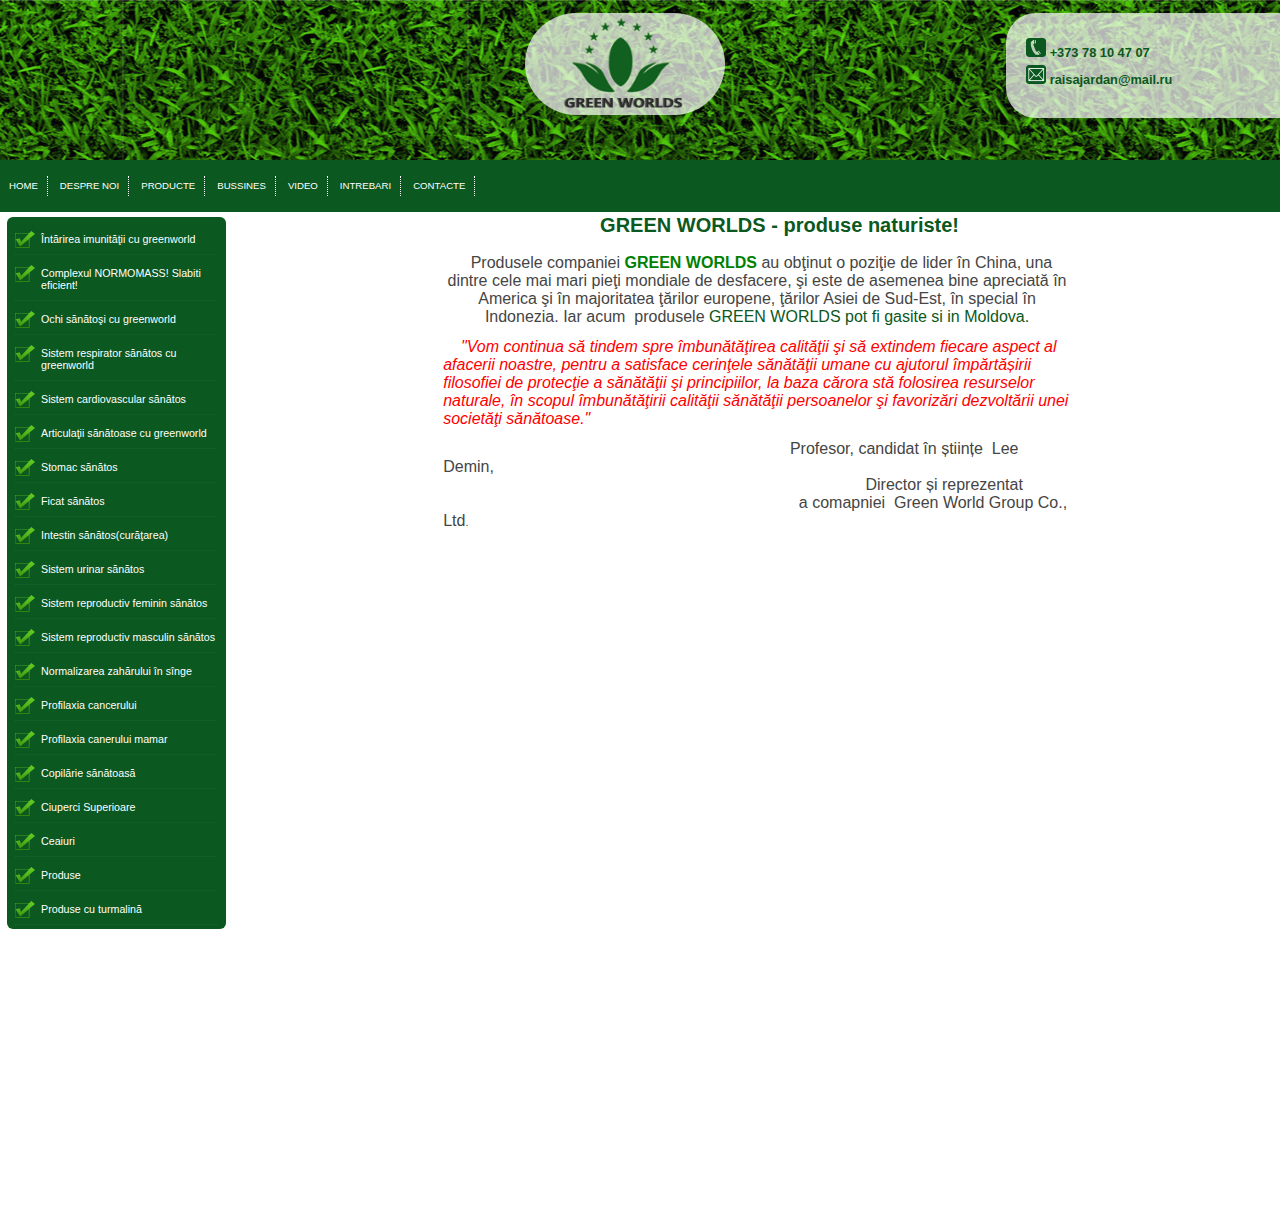
==== index.html @ 88d9d460 "Add files via upload" ====
<!DOCTYPE html PUBLIC "-//W3C//DTD XHTML 1.0 Strict//EN"
    "http://www.w3.org/TR/xhtml1/DTD/xhtml1-strict.dtd">

<html xmlns="http://www.w3.org/1999/xhtml" dir="ltr" lang="ro-RO">
<head>
<meta property="og:title" content="GREEN WORLDS - produse naturiste!" />
<meta property="og:type" content="website" />
<meta property="og:site_name" content="Green Worlds" />
<meta name="viewport" content="width=device-width, initial-scale=1.0">
<meta http-equiv="Content-Type" content="text/html; charset=utf-8">
<title>Green Worlds - GREEN WORLDS  - produse naturiste!</title>
<meta name="keywords" content="green world, greenworld, produse greenworld, GREEN WORLD MOLDOVA, compania greenworld, GREEN  WORLD MOLDOVA, adresa, pagina principala GREEN WORLD, produse pentru sanatate, produse naturiste, sanatate, profilaxie, profilaxia bolillor">
<meta name="description" content="Produsele Green World detin o pozitie de lider in China, sunt bine apreciate in SUA, in majoritatea tarilor Europene, Africane. Acum aveti parte si de Greenworlds Molodva.">
<link rel="icon" href="images\icons\icon.gif" />
<link rel="stylesheet" type="text/css" media="all" href="css\styles.css" />
<script type="text/javascript" src="js/scripts.js"></script>
</head>
<body scrolling="no">
	<div class="headers">
		<div class="logo">
			<a href="index.html" ><img src="images\icons\LOGO.png" width="80%"alt=""></a>
		</div>
	
	<div class="contact">
		<p style="font-size:1vw"><img  src="images\icons\phone.png" alt=""> 
		+373 78 10 47 07</p>
		<a style="font-size:1vw" href="mailto: raisajardan@mail.ru"><img src="images\icons\email.png" alt=""> 
		raisajardan@mail.ru</a><br>
</div></div>

<div class="menu-wrapper">
	<div class="menu-h">
		<ul class="" id="">
			<li id="menu_1">
				<a style="font-size:90%" href="home.html" target="cadru">Home</a></li>
			<li id="menu_2">
				<a style="font-size:90%" href="https://greenworld.md/ru/about/O-kompanii-greenworld.html">Despre noi</a></li>
			<li id="menu_3">
				<a style="font-size:90%" href="https://greenworld.md/ru/catalog">Producte </a></li>
			<li id="menu_7">
				<a style="font-size:90%" href="https://greenworld.md/ru/green_world_business/Biznes-s-green-world.html">Bussines</a></li>
			<li id="menu_4">
				<a style="font-size:90%" href="https://greenworld.md/ru/news/Video-i-stati.html">Video</a></li>
			<li id="menu_5">
				<a style="font-size:90%" href="https://greenworld.md/ru/faq/Chasto-zadavaemye-voprosy.html">Intrebari</a></li>
			<li id="menu_6">
				<a style="font-size:90%" href="https://greenworld.md/ru/contact/Kontakty.html" style="border-right: 0px none; padding-right: 0px;">Contacte</a></li></ul>
			</div>
</div>
<div class="contents">
<div class="left">
<div class="menu-l">
      <div class="middle">
              <ul>
               <li><a href="head.html" target="cadru">Întărirea imunităţii cu greenworld</a></li>
               <li><a href="http://greenworld.md/ro/catalog/category/capsule_normomass/complexul-normomass-slabiti-eficient.html">Complexul NORMOMASS! Slabiti eficient!</a></li>
               <li><a href="http://greenworld.md/ro/catalog/category/healthy_eyes/ochi-sanatosi-cu-greenworld.html">Ochi sănătoşi cu greenworld</a></li>
               <li><a href="http://greenworld.md/ro/catalog/category/healthy_respiratory_system/sistem-respirator-sanatos-cu-greenworld.html">Sistem respirator sănătos cu greenworld</a></li>
               <li><a href="http://greenworld.md/ro/catalog/category/healthy_cardiovascular_system/sistem-cardiovascular-sanatos.html">Sistem cardiovascular sănătos</a></li>
               <li><a href="http://greenworld.md/ro/catalog/category/healthy_joints/articulatii-sanatoase-cu-greenworld.html">Articulaţii sănătoase cu greenworld</a></li>
               <li><a href="http://greenworld.md/ro/catalog/category/healthy_stomach/stomac-sanatos.html">Stomac sănătos</a></li>
               <li><a href="http://greenworld.md/ro/catalog/category/healthy_liver/ficat-sanatos.html">Ficat sănătos</a></li>
               <li><a href="http://greenworld.md/ro/catalog/category/healthy_intestine/intestin-sanatoscuratarea.html">Intestin sănătos(curăţarea)</a></li>
               <li><a href="http://greenworld.md/ro/catalog/category/healthy_urinary_system/sistem-urinar-sanatos.html">Sistem urinar sănătos</a></li>
               <li><a href="http://greenworld.md/ro/catalog/category/healthy_female_reproductive_system/sistem-reproductiv-feminin-sanatos.html">Sistem reproductiv feminin sănătos</a></li>
               <li><a href="http://greenworld.md/ro/catalog/category/healthy_male_reproductive_system/sistem-reproductiv-masculin-sanatos.html">Sistem reproductiv masculin sănătos</a></li>
               <li><a href="http://greenworld.md/ro/catalog/category/normalization_of_blood_sugar/normalizarea-zaharului-in-singe.html">Normalizarea zahărului în sînge</a></li>
               <li><a href="http://greenworld.md/ro/catalog/category/cancer_prevention/profilaxia-cancerului.html">Profilaxia cancerului</a></li>
               <li><a href="http://greenworld.md/ro/catalog/category/prevention_of_breast_unilocular/profilaxia-canerului-mamar.html">Profilaxia canerului mamar</a></li>
               <li><a href="http://greenworld.md/ro/catalog/category/healthy_childhood/copilarie-sanatoasa.html">Copilărie sănătoasă</a></li>
               <li><a href="http://greenworld.md/ro/catalog/category/ciuperci_superioare/ciuperci-superioare.html">Ciuperci Superioare</a></li>
               <li><a href="http://greenworld.md/ro/catalog/category/tea_products_green/ceaiuri.html">Ceaiuri</a></li>
               <li><a href="http://greenworld.md/ro/catalog/category/products_green/produse.html">Produse</a></li>
               <li><a href="http://greenworld.md/ro/catalog/category/products_turmalin/produse-cu-turmalina.html">Produse cu turmalină</a></li>
              </ul>
              <div class="clear"></div>
      </div>
     </div>
  </div>
  <iframe  class="content" src="home.html" frameborder="0" name="cadru" width="80%" height="1000" ></iframe>
	</div>
</body>
</html>
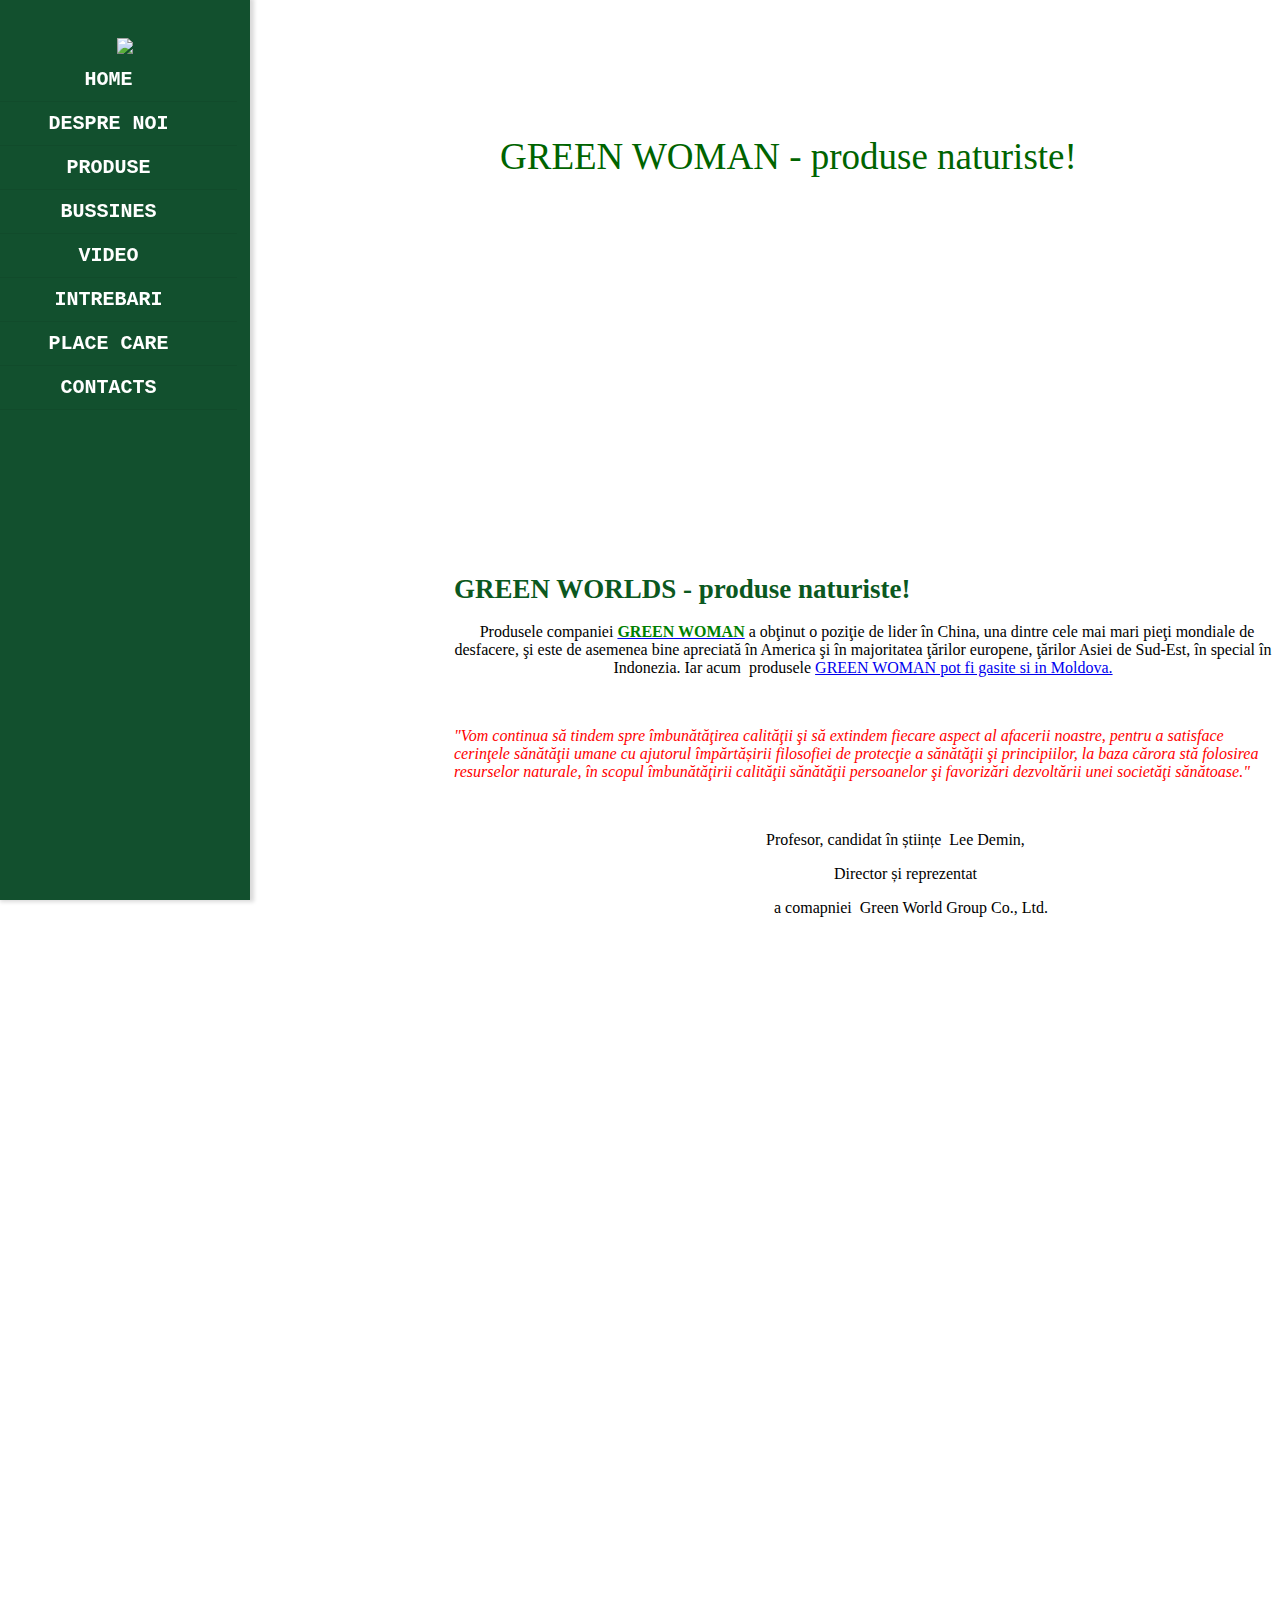
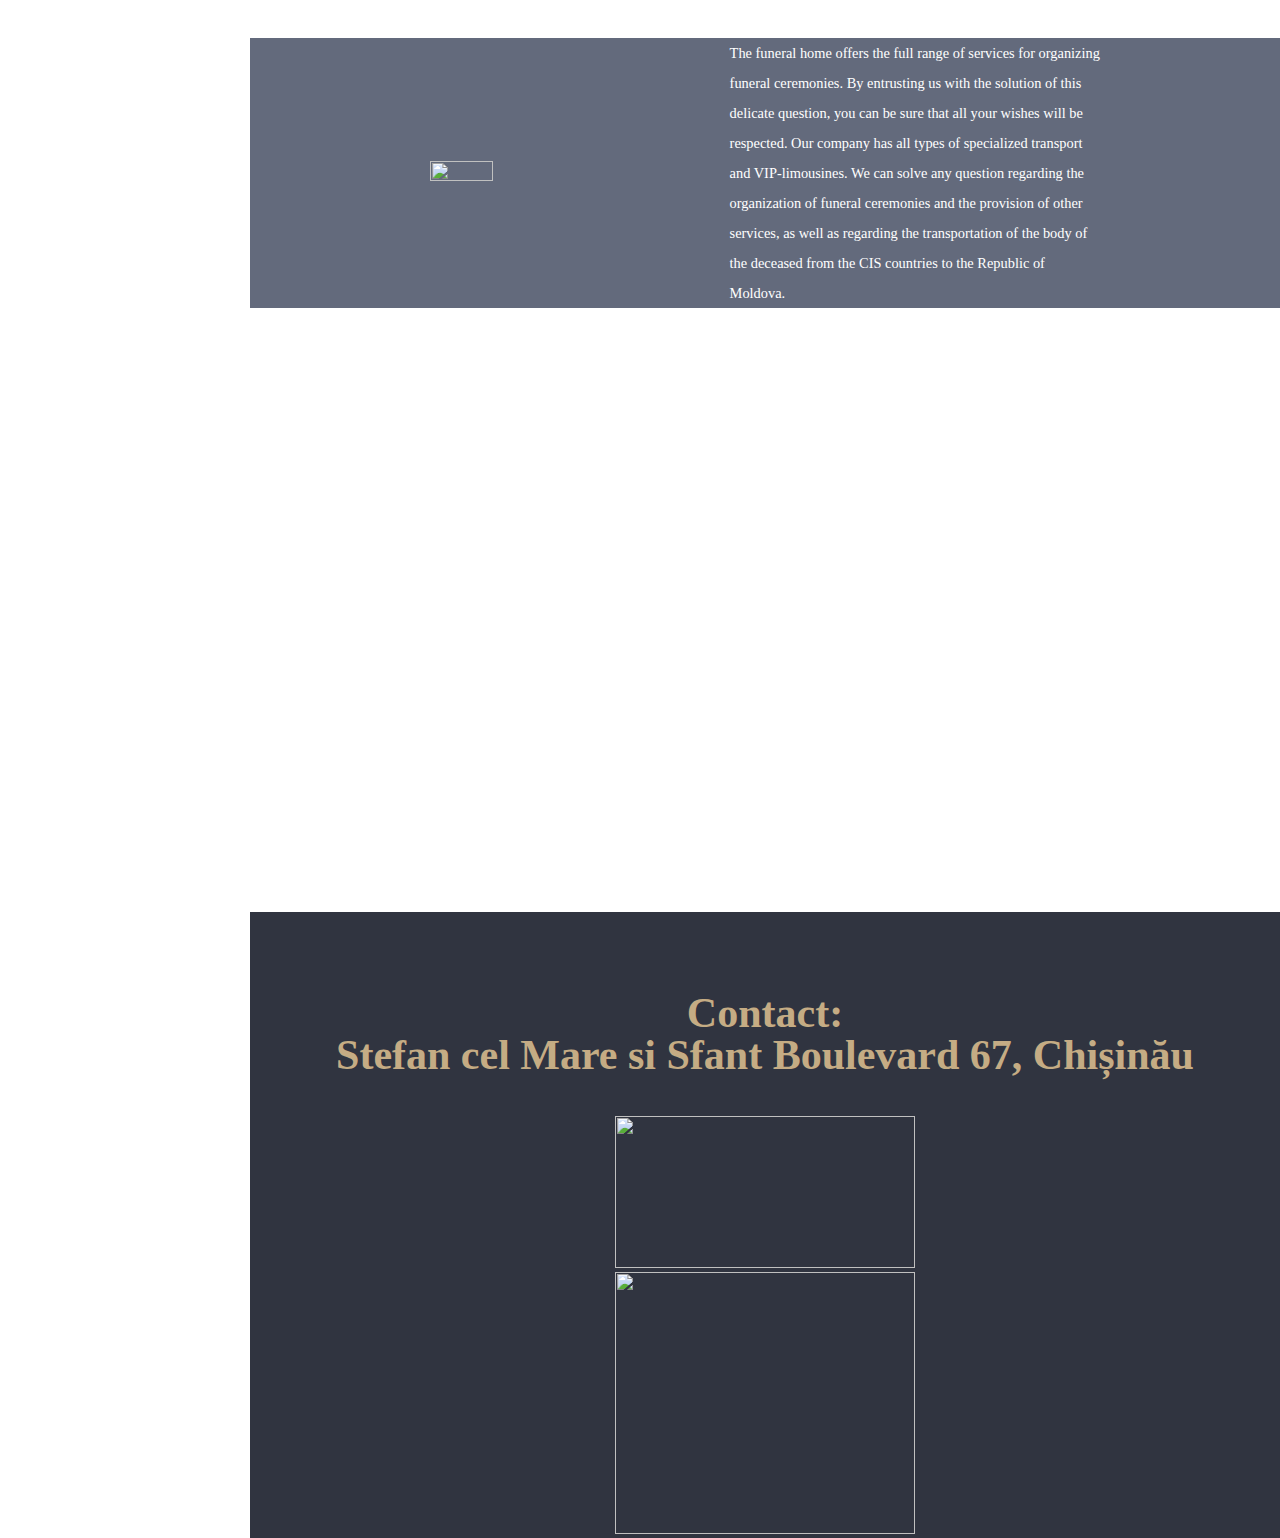
==== commit 7f5f461e: "Add files via upload" ====
--- a/index.html
+++ b/index.html
@@ -1,83 +1,78 @@
-<!DOCTYPE html PUBLIC "-//W3C//DTD XHTML 1.0 Strict//EN"
-    "http://www.w3.org/TR/xhtml1/DTD/xhtml1-strict.dtd">
+<!DOCTYPE html>
+<html>
+<head >
+<meta content="width=device-width, initial-scale=1" name="viewport" />
+<meta charset="UTF-8" />
+	<link rel="shortcut icon" type="image/ico" href="imgs/icon.ico">
+	<link rel="stylesheet" type="text/css" href="css/styles.css">
+	<title>
+		Funeral House
+	</title>
+<!-- my logo
+		<div class="header__logo">
+			<a href="#">Funeral house</a>
+		</div>
+	-->
+	<div class="menu">
+	<div class="menu_icon" id="menu_icon" onclick="addClass();">
+		<span></span>
+	</div>
+	</div>
+	<div class="lg">
+	<img src="imgs/gr.png" alt="" class="telephone__logos">
+</div>
+	<nav class="menu__body" id="menu__body">
 
-<html xmlns="http://www.w3.org/1999/xhtml" dir="ltr" lang="ro-RO">
-<head>
-<meta property="og:title" content="GREEN WORLDS - produse naturiste!" />
-<meta property="og:type" content="website" />
-<meta property="og:site_name" content="Green Worlds" />
-<meta name="viewport" content="width=device-width, initial-scale=1.0">
-<meta http-equiv="Content-Type" content="text/html; charset=utf-8">
-<title>Green Worlds - GREEN WORLDS  - produse naturiste!</title>
-<meta name="keywords" content="green world, greenworld, produse greenworld, GREEN WORLD MOLDOVA, compania greenworld, GREEN  WORLD MOLDOVA, adresa, pagina principala GREEN WORLD, produse pentru sanatate, produse naturiste, sanatate, profilaxie, profilaxia bolillor">
-<meta name="description" content="Produsele Green World detin o pozitie de lider in China, sunt bine apreciate in SUA, in majoritatea tarilor Europene, Africane. Acum aveti parte si de Greenworlds Molodva.">
-<link rel="icon" href="images\icons\icon.gif" />
-<link rel="stylesheet" type="text/css" media="all" href="css\styles.css" />
-<script type="text/javascript" src="js/scripts.js"></script>
+		<div class="logo__img">
+		<!--<img src="imgs/13.png" alt="" class="telephone__logo">-->
+		<br>
+		<img src="imgs/gr.png" class="image-log__logo">
+	</div>
+		<ul class="menu__list">
+			<li ><a class="menu__link" href="">Home</a></li>
+			<li ><a class="menu__link" href="">Despre noi</a></li>
+			<li ><a class="menu__link" href="">Produse</a></li>
+			<li ><a class="menu__link" href="">Bussines</a></li>
+			<li ><a class="menu__link" href="">Video</a></li>
+			<li ><a class="menu__link" href="">Intrebari</a></li>
+			<li ><a class="menu__link" href="">PLACE CARE</a></li>
+			<li ><a class="menu__link" href="">Contacts</a></li>
+		</ul>
+	</nav>
+	
 </head>
-<body scrolling="no">
-	<div class="headers">
-		<div class="logo">
-			<a href="index.html" ><img src="images\icons\LOGO.png" width="80%"alt=""></a>
-		</div>
-	
-	<div class="contact">
-		<p style="font-size:1vw"><img  src="images\icons\phone.png" alt=""> 
-		+373 78 10 47 07</p>
-		<a style="font-size:1vw" href="mailto: raisajardan@mail.ru"><img src="images\icons\email.png" alt=""> 
-		raisajardan@mail.ru</a><br>
-</div></div>
+<body>
+	<div class="body__row">
+		<div class="body__column">
+	<div class="parallax">
+		<div class="intro__text">GREEN WOMAN - produse naturiste!</div>
+	</div>
+	<div class="info">
+	  <iframe  class="content" src="home.html" frameborder="0" name="cadru" overflow="hidden" width="100%" height="1000" ></iframe>
+</div>
+<div class="add__info">
+	<img src="imgs/12.svg" class="svg" alt="">
+	<div class="add__info_text">
+		The funeral home  offers the full range of services for organizing funeral ceremonies. By entrusting us with the solution of this delicate question, you can be sure that all your wishes will be respected. Our company has all types of specialized transport and VIP-limousines. We can solve any question regarding the organization of funeral ceremonies and the provision of other services, as well as regarding the transportation of the body of the deceased from the CIS countries to the Republic of Moldova.
+	</div>
+</div>
+<div class="map">
+	<iframe src="https://www.google.com/maps/embed?pb=!1m18!1m12!1m3!1d1048.7828638875433!2d28.845030103058125!3d47.016562831054074!2m3!1f0!2f0!3f0!3m2!1i1024!2i768!4f13.1!3m3!1m2!1s0x40c97c3b5a84a49f%3A0x203adcbed09fd983!2sStefan%20cel%20Mare%20si%20Sfant%20Boulevard%2067%2C%20Chi%C8%99in%C4%83u%2C%20Moldova!5e0!3m2!1sen!2s!4v1628872081305!5m2!1sen!2s" width="100%" height="600px" style="border:0;" allowfullscreen="" loading="lazy"></iframe>
+</div>
+<div class="contacts">
+	<div class="contact__text">
+		Contact:<br>
+		Stefan cel Mare si Sfant Boulevard 67, Chișinău
+	</div>
+	<div class="contact__img">
+		<img src="imgs/13.png" alt="" class="telephone">
+		<br>
+		<img src="imgs/14.png" class="image-log">
+	</div>
+</div>
+</div>
+</div>
 
-<div class="menu-wrapper">
-	<div class="menu-h">
-		<ul class="" id="">
-			<li id="menu_1">
-				<a style="font-size:90%" href="home.html" target="cadru">Home</a></li>
-			<li id="menu_2">
-				<a style="font-size:90%" href="https://greenworld.md/ru/about/O-kompanii-greenworld.html">Despre noi</a></li>
-			<li id="menu_3">
-				<a style="font-size:90%" href="https://greenworld.md/ru/catalog">Producte </a></li>
-			<li id="menu_7">
-				<a style="font-size:90%" href="https://greenworld.md/ru/green_world_business/Biznes-s-green-world.html">Bussines</a></li>
-			<li id="menu_4">
-				<a style="font-size:90%" href="https://greenworld.md/ru/news/Video-i-stati.html">Video</a></li>
-			<li id="menu_5">
-				<a style="font-size:90%" href="https://greenworld.md/ru/faq/Chasto-zadavaemye-voprosy.html">Intrebari</a></li>
-			<li id="menu_6">
-				<a style="font-size:90%" href="https://greenworld.md/ru/contact/Kontakty.html" style="border-right: 0px none; padding-right: 0px;">Contacte</a></li></ul>
-			</div>
-</div>
-<div class="contents">
-<div class="left">
-<div class="menu-l">
-      <div class="middle">
-              <ul>
-               <li><a href="head.html" target="cadru">Întărirea imunităţii cu greenworld</a></li>
-               <li><a href="http://greenworld.md/ro/catalog/category/capsule_normomass/complexul-normomass-slabiti-eficient.html">Complexul NORMOMASS! Slabiti eficient!</a></li>
-               <li><a href="http://greenworld.md/ro/catalog/category/healthy_eyes/ochi-sanatosi-cu-greenworld.html">Ochi sănătoşi cu greenworld</a></li>
-               <li><a href="http://greenworld.md/ro/catalog/category/healthy_respiratory_system/sistem-respirator-sanatos-cu-greenworld.html">Sistem respirator sănătos cu greenworld</a></li>
-               <li><a href="http://greenworld.md/ro/catalog/category/healthy_cardiovascular_system/sistem-cardiovascular-sanatos.html">Sistem cardiovascular sănătos</a></li>
-               <li><a href="http://greenworld.md/ro/catalog/category/healthy_joints/articulatii-sanatoase-cu-greenworld.html">Articulaţii sănătoase cu greenworld</a></li>
-               <li><a href="http://greenworld.md/ro/catalog/category/healthy_stomach/stomac-sanatos.html">Stomac sănătos</a></li>
-               <li><a href="http://greenworld.md/ro/catalog/category/healthy_liver/ficat-sanatos.html">Ficat sănătos</a></li>
-               <li><a href="http://greenworld.md/ro/catalog/category/healthy_intestine/intestin-sanatoscuratarea.html">Intestin sănătos(curăţarea)</a></li>
-               <li><a href="http://greenworld.md/ro/catalog/category/healthy_urinary_system/sistem-urinar-sanatos.html">Sistem urinar sănătos</a></li>
-               <li><a href="http://greenworld.md/ro/catalog/category/healthy_female_reproductive_system/sistem-reproductiv-feminin-sanatos.html">Sistem reproductiv feminin sănătos</a></li>
-               <li><a href="http://greenworld.md/ro/catalog/category/healthy_male_reproductive_system/sistem-reproductiv-masculin-sanatos.html">Sistem reproductiv masculin sănătos</a></li>
-               <li><a href="http://greenworld.md/ro/catalog/category/normalization_of_blood_sugar/normalizarea-zaharului-in-singe.html">Normalizarea zahărului în sînge</a></li>
-               <li><a href="http://greenworld.md/ro/catalog/category/cancer_prevention/profilaxia-cancerului.html">Profilaxia cancerului</a></li>
-               <li><a href="http://greenworld.md/ro/catalog/category/prevention_of_breast_unilocular/profilaxia-canerului-mamar.html">Profilaxia canerului mamar</a></li>
-               <li><a href="http://greenworld.md/ro/catalog/category/healthy_childhood/copilarie-sanatoasa.html">Copilărie sănătoasă</a></li>
-               <li><a href="http://greenworld.md/ro/catalog/category/ciuperci_superioare/ciuperci-superioare.html">Ciuperci Superioare</a></li>
-               <li><a href="http://greenworld.md/ro/catalog/category/tea_products_green/ceaiuri.html">Ceaiuri</a></li>
-               <li><a href="http://greenworld.md/ro/catalog/category/products_green/produse.html">Produse</a></li>
-               <li><a href="http://greenworld.md/ro/catalog/category/products_turmalin/produse-cu-turmalina.html">Produse cu turmalină</a></li>
-              </ul>
-              <div class="clear"></div>
-      </div>
-     </div>
-  </div>
-  <iframe  class="content" src="home.html" frameborder="0" name="cadru" width="80%" height="1000" ></iframe>
-	</div>
 </body>
+	<script type="text/javascript" src="js/script.js"></script>
 </html>--- a/css/styles.css
+++ b/css/styles.css
@@ -0,0 +1,347 @@
+/*.header__logo {
+	padding-left:30px;
+	background: url("../imgs/logo.png") left no-repeat;
+	background-size: 30px 30px;
+	font-size: 20px;
+	font-weight: 600;
+	font-family: monospace;
+	text-transform: uppercase;
+}
+.header__logo a{
+	text-decoration: none;
+	color: #c5ac84;
+}*/
+
+body {
+	margin: 0;
+}
+.menu__body {
+	/*flex: 1 1 auto;*/
+	box-shadow: 2px 0 4px 2px rgba(0,0,0,.15);
+	z-index: 4;
+	background:#12502e;
+	background-size: 40px;
+	margin: 0;
+	padding: 0;
+	top: 0;
+	width: 250px;
+	height: 100%;
+	position: fixed;
+	text-align: center;
+
+}
+.menu__list {
+	/*display: flex;*/
+	margin: 0px 0px 0px 0px;
+	margin-left: -53px;
+}
+
+.menu__list li{
+list-style-type: none; 
+padding: 10px;
+	border-bottom: 1px solid;
+	border-color: rgba(0,0,0,.05);
+	width: 230px;
+}
+
+.menu__link {
+	padding-right: 7px;
+	text-decoration: none;
+	color: #ffffff;
+		font-family: monospace;
+	text-transform: uppercase;
+	font-weight: bold;
+	font-size: 20px;
+
+}
+.menu__link:hover {
+	text-decoration: underline;
+	color: #fff;
+}
+.parallax {
+	background: url("../imgs/01.jpg") no-repeat center center fixed;
+	height: 20%;
+	background-attachment: fixed;
+	background-position: center;
+	background-repeat: no-repeat;
+	background-size: cover;
+	text-align: center;
+	margin-bottom:4%;
+	width: 100%;
+}
+.intro__text {
+	position: absolute;
+	font-size: calc(40px - 3px);
+	top: 15%;
+	/*padding-left: 70px;*/
+	padding-top: calc(1% - 70px);
+	padding-left: calc(25% - 70px);
+	padding-bottom: calc(10% - 70px);
+	z-index: 3;
+	color: #006400;
+	text-shadow: 2px 0 0 #fff, -2px 0 0 #fff, 0 2px 0 #fff, 0 -2px 0 #fff, 1px 1px #fff, -1px -1px 0 #fff, 1px -1px 0 #fff, -1px 1px 0 #fff;
+}
+.info{
+max-width: 91%;
+/*margin-left: 380px; */
+margin-left: 19%;
+}
+.title {
+	font-size: 42px;
+	line-height: 42px;
+	text-align: center;
+	text-transform: uppercase;
+}
+.text {
+	margin-top: 40px;
+	font-size: 18px;
+	line-height: 30px;
+}
+.additional {}
+.additional__text {
+		color: #737E86;
+}
+.enumeration {}
+.numer {}
+.new__hr {
+	margin-top: 90px;
+	margin-bottom: 90px;
+	border: 1px solid #c5ac84;
+}
+.row {
+	margin-top: 2%;
+	width: calc(20px + (1200px - 20) * ((100vw - 320px) \ (1920px - 320px)));
+	display: flex;
+	flex-wrap: wrap;
+	align-items: center;
+}
+.column {
+width: 150px;
+margin-left: 50px;
+/*flex: 1 1 auto;*/
+	text-align: center;
+}
+.image {
+	width: 200px;
+	height: 200px;
+}
+.img_decript {
+	font-size: 23px;
+	line-height: 27px;
+	font-weight: 700;
+	letter-spacing: 0px;
+	width: 150px;
+
+}
+.img_decript-1 {
+		font-size: 23px;
+	line-height: 27px;
+	font-weight: 700;
+	letter-spacing: 0px;
+	width: 150px;
+
+}
+.add__info {
+	margin-top: 70px;
+	background: #636A7C;
+	display: flex;
+	align-items: center;
+	justify-content: center;
+}
+.add__info_text {
+	width: calc(100% - 64%);
+	color: #fff;
+	font-size: calc(100% - 10%);
+	line-height: 30px;
+}
+.svg{
+	width: calc(100% - 79%);
+	min-width: 300px;
+	height: calc(100% - 80%);;
+}
+.contact__img {
+	padding-top: 40px;
+}
+.telephone {
+	width: 300px;
+	height: 152px;
+}
+.image-log {
+	width: 300px;
+	height: 262px;
+}
+.contacts {
+	text-align: center;
+	width: 100%;
+	background: #303440;
+}
+.contact__text {
+	padding-top: 80px;
+	font-size: 42px;
+	line-height: 42px;
+	font-weight: 700;
+	letter-spacing: 0px;
+	color: #c5ac84;
+	text-align: center;
+}
+.foot {
+height: 130px;
+background: #303440;
+color: #fff;
+text-align: center;
+margin-left: 250px;
+}
+#top {
+	margin-top: 20px;
+	margin-bottom: 10px;
+ width: 50px;
+ height: 50px;
+  font-size: 18px;
+  border: none;
+  outline: none;
+  background-color: lightgray;
+  color: #c5ac84;
+  cursor: pointer;
+  padding: 15px;
+  border-radius: 4px;
+}
+
+#top:hover {
+  background-color: #556;
+  color: #fff;
+}
+.foots {
+	opacity: 30%;
+	border-top: 1px solid gray;
+width: 100%;
+}
+.body__row {
+	display: flex;
+}
+body._lock{
+	overflow: hidden;
+}
+.body__column {
+	margin-left: 250px;
+	flex: 1 1 auto;
+}
+.logo__img {
+	margin-top: 20px;
+}
+.telephone__logo {
+	width: 187px;
+}
+.image-log__logo {
+	width: 87px;
+}
+.menu_icon {
+	display: none;
+}
+.lg{
+	display: none;
+}
+@media (max-width:  967px) {
+	.menu_icon{
+		z-index: 5;
+		display: block;
+		position: relative;
+		width: 30px;
+		height: 18px;
+		cursor: pointer;
+	}
+	.menu_icon span,
+	.menu_icon::before,
+	.menu_icon::after {
+		left: 0;
+		position: absolute;
+		height: 10%;
+		width: 100%;
+		transition: all 0.3s ease 0s;
+		background-color: #12502e;
+	}
+	.menu_icon::before,
+	.menu_icon::after {
+		content: "";
+	}
+	.menu_icon::before{
+		top: 0;
+	}
+	.menu_icon::after{
+		bottom: 0;
+	}
+	.menu_icon span{
+		top: 45%;
+		transform: scale(1); translate(0px,-45%);
+		}
+
+	.telephone__logos{
+		width: 40px;
+		z-index: 5;
+	}
+	.logo__img{
+		display: none;
+	}
+	.menu__body{
+		position: fixed;
+		top: -2%;
+		left: -1000%;
+		width: 100%;
+		height: 100%;
+		background-color: rgb(38 104 57 / 90%);
+		padding: 60px 30px 0px 90%;
+		transition: left 0.3s ease 0s;
+		text-align: left;
+		overflow: auto;
+}
+.menu__body._active{
+	left: 0;
+}
+.lg{
+	display: block;  
+	margin-top: 2%;
+ margin-left:5%;
+ position: fixed;
+ z-index: 5;
+}
+.menu_icon._active span{
+	transform: scale(0); translate(0px,-45%);
+	}
+	.menu_icon._active::before{
+		top: 45%;
+		transform: rotate(-45deg) translate(0px, -45%);
+	}
+	.menu_icon._active::after{
+		bottom: 45%;
+		transform: rotate(45deg) translate(0px, 45%);
+	}
+
+	.menu{
+		position: fixed;
+		top: -5%;
+		left: 0;
+		padding: 60px 30px 0px 90%;
+		z-index: 5;
+		padding-bottom: 100%;
+	}
+
+	.menu__body::before{
+		content: "";
+		position: fixed;
+		width: 100%;
+		top: 0;
+		left: 0;
+		height: 60px;
+		background-color:#ffffff;
+		z-index: 2;
+	}
+	.menu__list{
+		margin-top: 10%;
+		margin-left: -93%;
+}
+	.menu__link{
+		font-size: 15px;
+	}
+ .body__column{
+ 	margin: 0;
+ }
+}
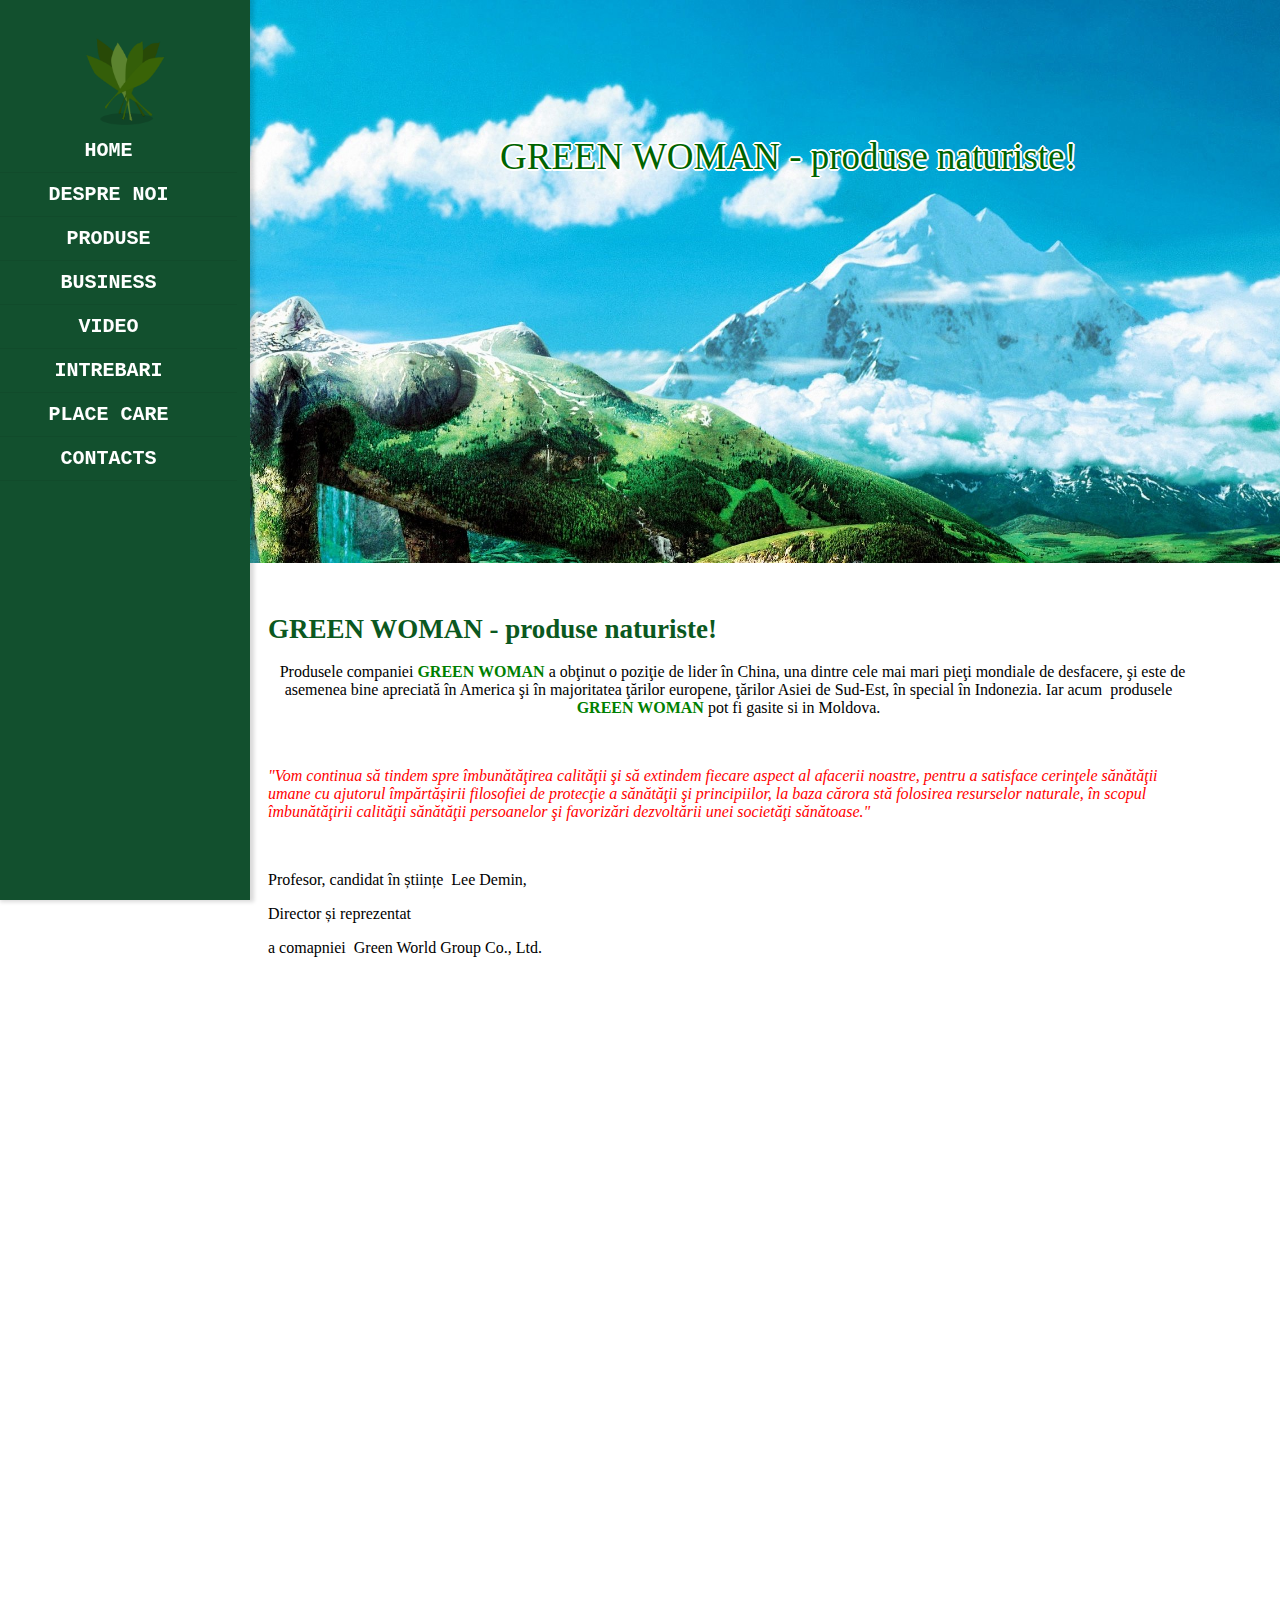
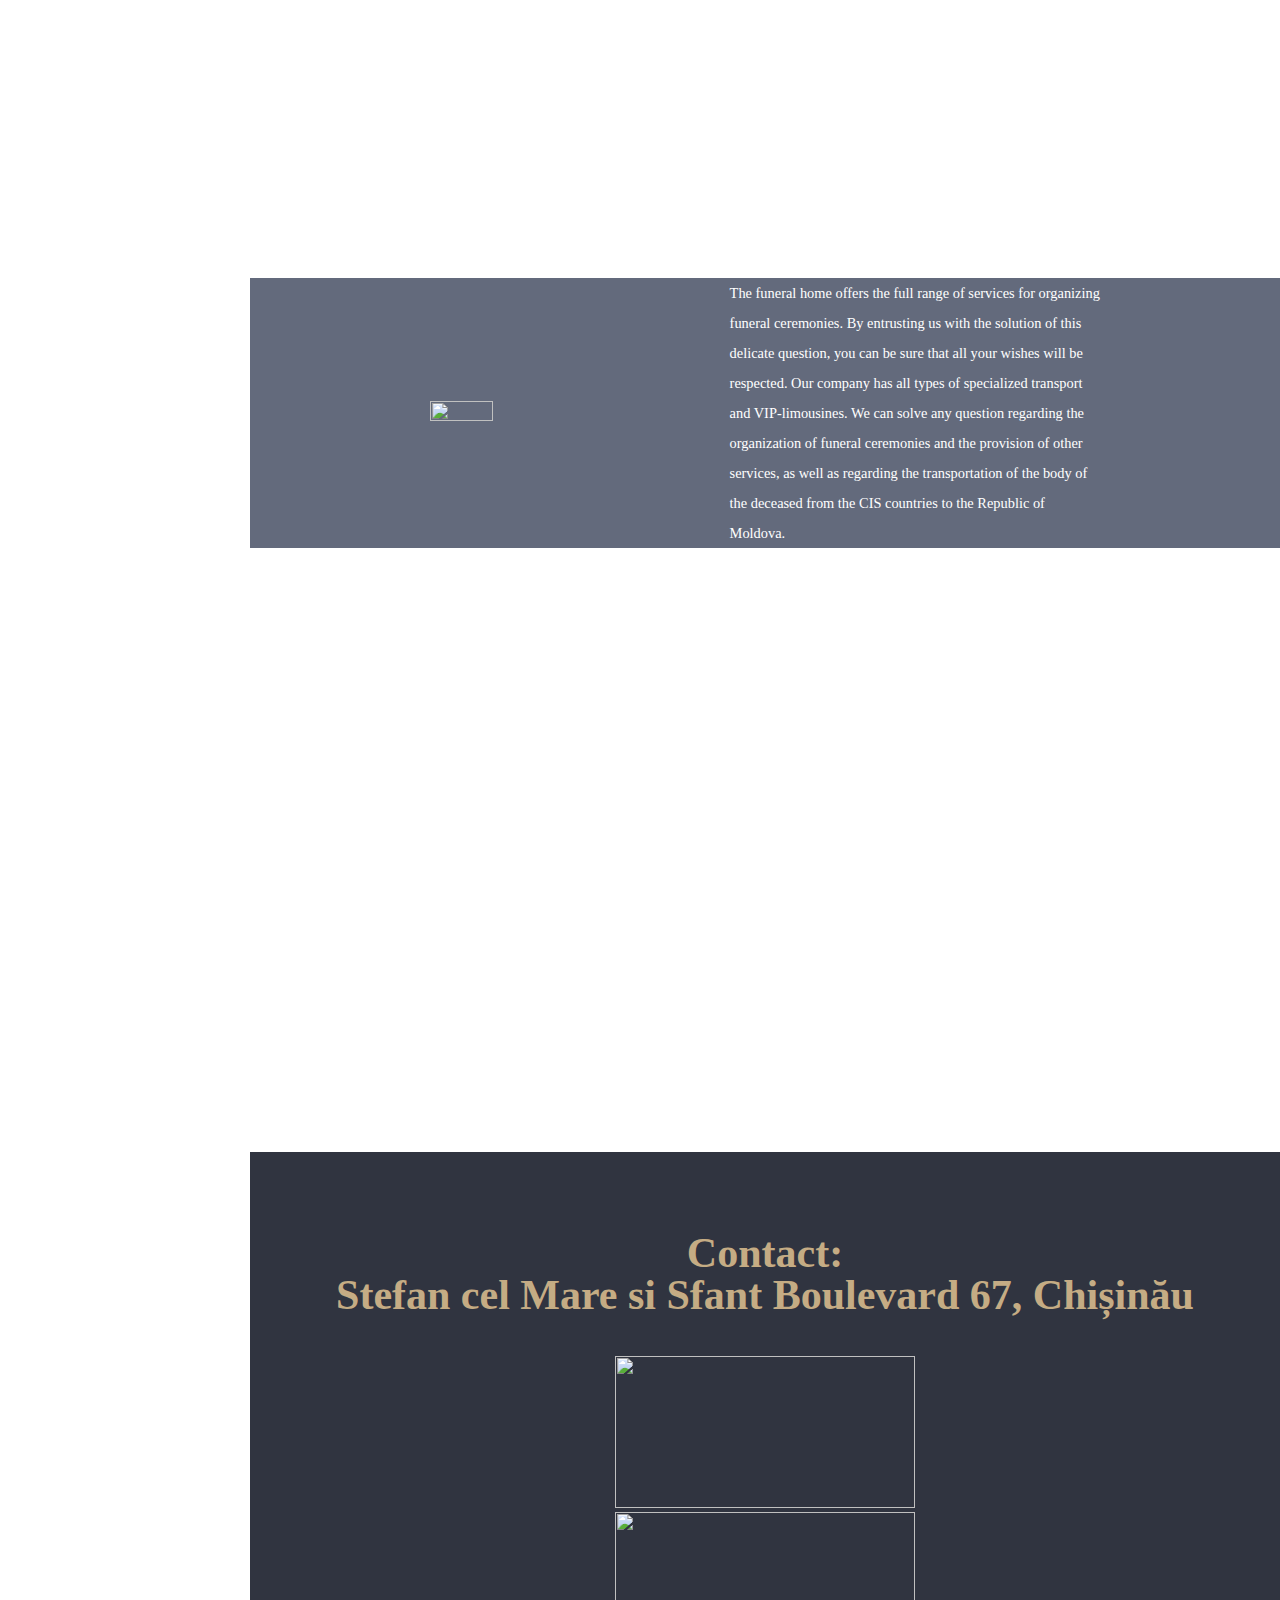
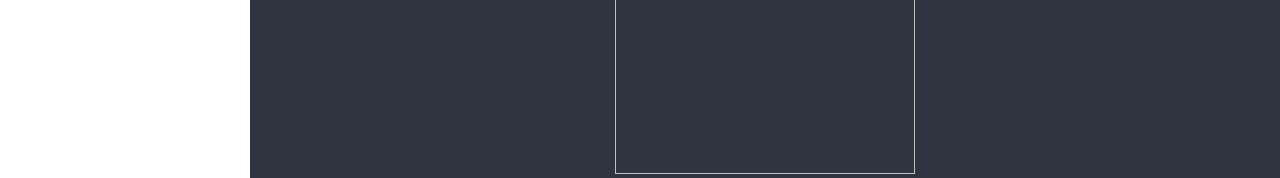
==== commit 886309ad: "Add files via upload" ====
--- a/index.html
+++ b/index.html
@@ -6,7 +6,7 @@
 	<link rel="shortcut icon" type="image/ico" href="imgs/icon.ico">
 	<link rel="stylesheet" type="text/css" href="css/styles.css">
 	<title>
-		Funeral House
+		Green Woman
 	</title>
 <!-- my logo
 		<div class="header__logo">
@@ -14,7 +14,7 @@
 		</div>
 	-->
 	<div class="menu">
-	<div class="menu_icon" id="menu_icon" onclick="addClass();">
+			<div class="menu_icon" id="menu_icon" onclick="addClass();" >
 		<span></span>
 	</div>
 	</div>
@@ -28,12 +28,12 @@
 		<br>
 		<img src="imgs/gr.png" class="image-log__logo">
 	</div>
-		<ul class="menu__list">
-			<li ><a class="menu__link" href="">Home</a></li>
-			<li ><a class="menu__link" href="">Despre noi</a></li>
-			<li ><a class="menu__link" href="">Produse</a></li>
-			<li ><a class="menu__link" href="">Bussines</a></li>
-			<li ><a class="menu__link" href="">Video</a></li>
+		<ul class="menu__list" >
+			<li ><a class="menu__link" href="home.html" target="cadru" onclick="remClass();" >Home</a></li>
+			<li ><a class="menu__link" href="about.html" target="cadru" onclick="remClass();">Despre noi</a></li>
+			<li ><a class="menu__link" href="product.html" target="cadru" onclick="remClass();">Produse</a></li>
+			<li ><a class="menu__link" href="business.html" target="cadru" onclick="remClass();">Business</a></li>
+			<li ><a class="menu__link" href="video.html" target="cadru" onclick="remClass();">Video</a></li>
 			<li ><a class="menu__link" href="">Intrebari</a></li>
 			<li ><a class="menu__link" href="">PLACE CARE</a></li>
 			<li ><a class="menu__link" href="">Contacts</a></li>
@@ -42,13 +42,14 @@
 	
 </head>
 <body>
+
 	<div class="body__row">
 		<div class="body__column">
 	<div class="parallax">
 		<div class="intro__text">GREEN WOMAN - produse naturiste!</div>
 	</div>
 	<div class="info">
-	  <iframe  class="content" src="home.html" frameborder="0" name="cadru" overflow="hidden" width="100%" height="1000" ></iframe>
+	  <iframe  class="content" src="home.html" frameborder="0" name="cadru" overflow="hidden" width="100%" height="1200" ></iframe>
 </div>
 <div class="add__info">
 	<img src="imgs/12.svg" class="svg" alt="">
@@ -73,6 +74,7 @@
 </div>
 </div>
 
-</body>
+</body><script src="https://code.jquery.com/jquery-3.5.1.slim.min.js"></script>
 	<script type="text/javascript" src="js/script.js"></script>
+
 </html>--- a/css/styles.css
+++ b/css/styles.css
@@ -84,7 +84,7 @@
 .info{
 max-width: 91%;
 /*margin-left: 380px; */
-margin-left: 19%;
+margin-left: 1%;
 }
 .title {
 	font-size: 42px;
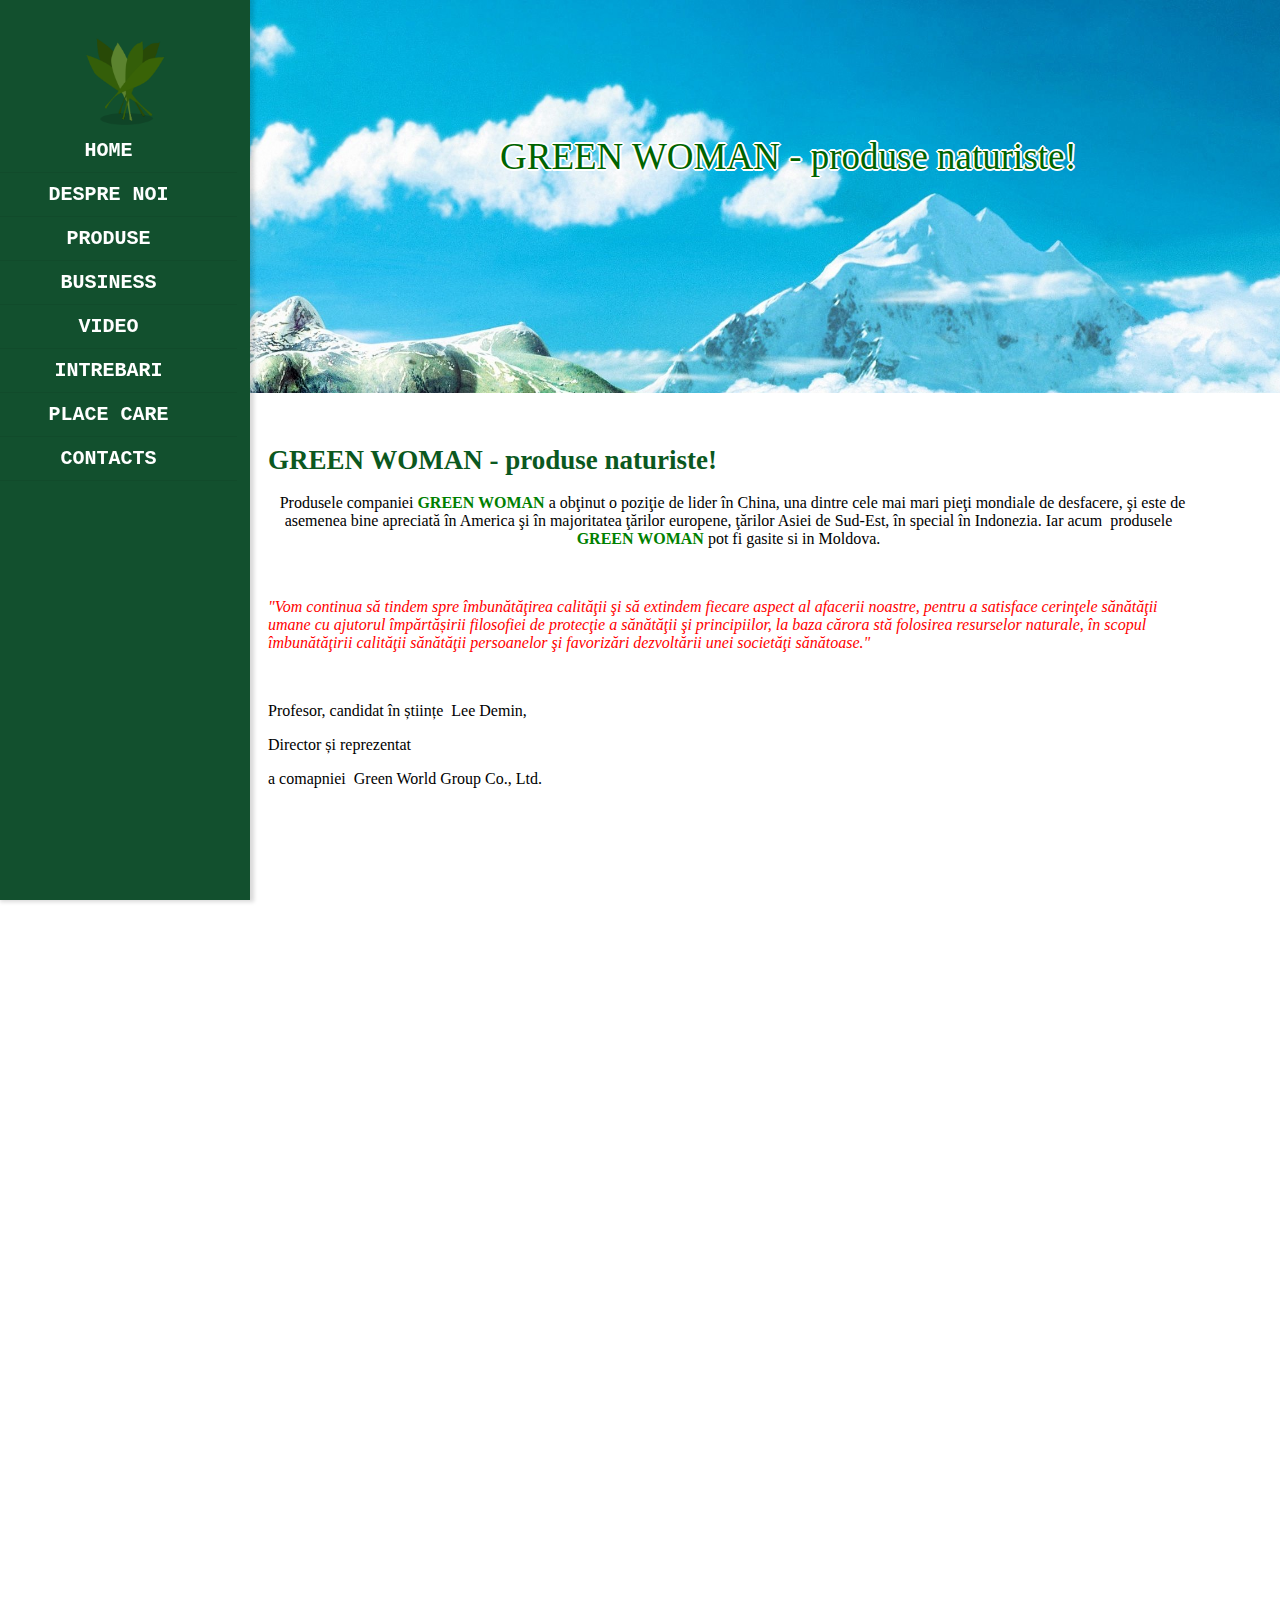
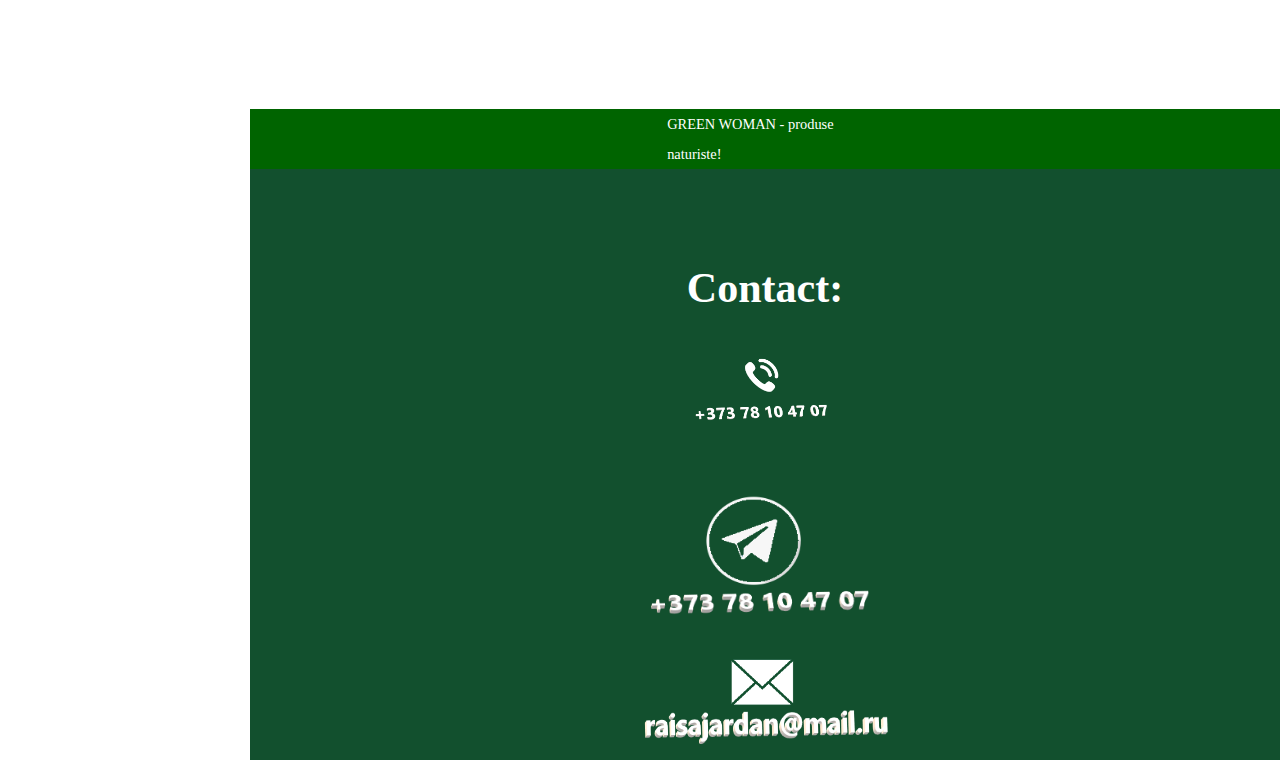
==== commit 8960d4d2: "Add files via upload" ====
--- a/index.html
+++ b/index.html
@@ -52,23 +52,22 @@
 	  <iframe  class="content" src="home.html" frameborder="0" name="cadru" overflow="hidden" width="100%" height="1200" ></iframe>
 </div>
 <div class="add__info">
-	<img src="imgs/12.svg" class="svg" alt="">
+	
 	<div class="add__info_text">
-		The funeral home  offers the full range of services for organizing funeral ceremonies. By entrusting us with the solution of this delicate question, you can be sure that all your wishes will be respected. Our company has all types of specialized transport and VIP-limousines. We can solve any question regarding the organization of funeral ceremonies and the provision of other services, as well as regarding the transportation of the body of the deceased from the CIS countries to the Republic of Moldova.
+		GREEN WOMAN - produse naturiste!
 	</div>
 </div>
-<div class="map">
-	<iframe src="https://www.google.com/maps/embed?pb=!1m18!1m12!1m3!1d1048.7828638875433!2d28.845030103058125!3d47.016562831054074!2m3!1f0!2f0!3f0!3m2!1i1024!2i768!4f13.1!3m3!1m2!1s0x40c97c3b5a84a49f%3A0x203adcbed09fd983!2sStefan%20cel%20Mare%20si%20Sfant%20Boulevard%2067%2C%20Chi%C8%99in%C4%83u%2C%20Moldova!5e0!3m2!1sen!2s!4v1628872081305!5m2!1sen!2s" width="100%" height="600px" style="border:0;" allowfullscreen="" loading="lazy"></iframe>
-</div>
-<div class="contacts">
+<div class="contacts"><br>
+
 	<div class="contact__text">
-		Contact:<br>
-		Stefan cel Mare si Sfant Boulevard 67, Chișinău
+		Contact:<br><br><img src="imgs/phone.png" class="svg" alt="">
 	</div>
 	<div class="contact__img">
-		<img src="imgs/13.png" alt="" class="telephone">
+		
+		<!--<img src="imgs/phone.png" alt="" class="telephone">-->
 		<br>
-		<img src="imgs/14.png" class="image-log">
+		<img src="imgs/tlgr.png" class="image-log"><br>
+		<a href="mailto:raisajardan@mail.ru"><img src="imgs/email.png" width="263px" height="105px"></a>
 	</div>
 </div>
 </div>
--- a/css/styles.css
+++ b/css/styles.css
@@ -54,6 +54,7 @@
 	font-size: 20px;
 
 }
+
 .menu__link:hover {
 	text-decoration: underline;
 	color: #fff;
@@ -86,6 +87,7 @@
 /*margin-left: 380px; */
 margin-left: 1%;
 }
+
 .title {
 	font-size: 42px;
 	line-height: 42px;
@@ -143,21 +145,21 @@
 }
 .add__info {
 	margin-top: 70px;
-	background: #636A7C;
+	background:#006400;
 	display: flex;
 	align-items: center;
 	justify-content: center;
 }
 .add__info_text {
-	width: calc(100% - 64%);
+	width: 19%;
 	color: #fff;
 	font-size: calc(100% - 10%);
 	line-height: 30px;
 }
 .svg{
-	width: calc(100% - 79%);
-	min-width: 300px;
-	height: calc(100% - 80%);;
+	width: calc(97% - 82%);
+min-width: 68px;
+height: calc(100% - 80%);
 }
 .contact__img {
 	padding-top: 40px;
@@ -167,13 +169,13 @@
 	height: 152px;
 }
 .image-log {
-	width: 300px;
-	height: 262px;
+width: 236px;
+height: 155px;
 }
 .contacts {
 	text-align: center;
 	width: 100%;
-	background: #303440;
+	background: #12502e;;
 }
 .contact__text {
 	padding-top: 80px;
@@ -181,7 +183,7 @@
 	line-height: 42px;
 	font-weight: 700;
 	letter-spacing: 0px;
-	color: #c5ac84;
+	color: #ffffff;
 	text-align: center;
 }
 .foot {
@@ -241,6 +243,13 @@
 	display: none;
 }
 @media (max-width:  967px) {
+	.add__info_text {
+	width: 22%;
+	padding-left: 18%;
+	color: #fff;
+	font-size: calc(100% - 10%);
+	line-height: 30px;
+	}
 	.menu_icon{
 		z-index: 5;
 		display: block;
@@ -276,10 +285,12 @@
 
 	.telephone__logos{
 		width: 40px;
-		z-index: 5;
 	}
 	.logo__img{
 		display: none;
+	}
+	.add__info{
+		margin-left: -195px;
 	}
 	.menu__body{
 		position: fixed;
@@ -302,6 +313,7 @@
  margin-left:5%;
  position: fixed;
  z-index: 5;
+
 }
 .menu_icon._active span{
 	transform: scale(0); translate(0px,-45%);
@@ -316,12 +328,13 @@
 	}
 
 	.menu{
-		position: fixed;
-		top: -5%;
-		left: 0;
-		padding: 60px 30px 0px 90%;
-		z-index: 5;
-		padding-bottom: 100%;
+    position: fixed;
+    top: -5%;
+    left: 0;
+    padding: 60px 30px 0px
+ 91%;
+    z-index: 5;
+    padding-bottom: 2%;
 	}
 
 	.menu__body::before{
@@ -336,6 +349,7 @@
 	}
 	.menu__list{
 		margin-top: 10%;
+
 		margin-left: -93%;
 }
 	.menu__link{
@@ -345,3 +359,11 @@
  	margin: 0;
  }
 }
+@media (max-width:  628px) {
+	.add__info_text {
+width: 42%;
+padding-left: 36%;
+	color: #fff;
+	font-size: calc(100% - 10%);
+	line-height: 30px;
+	}}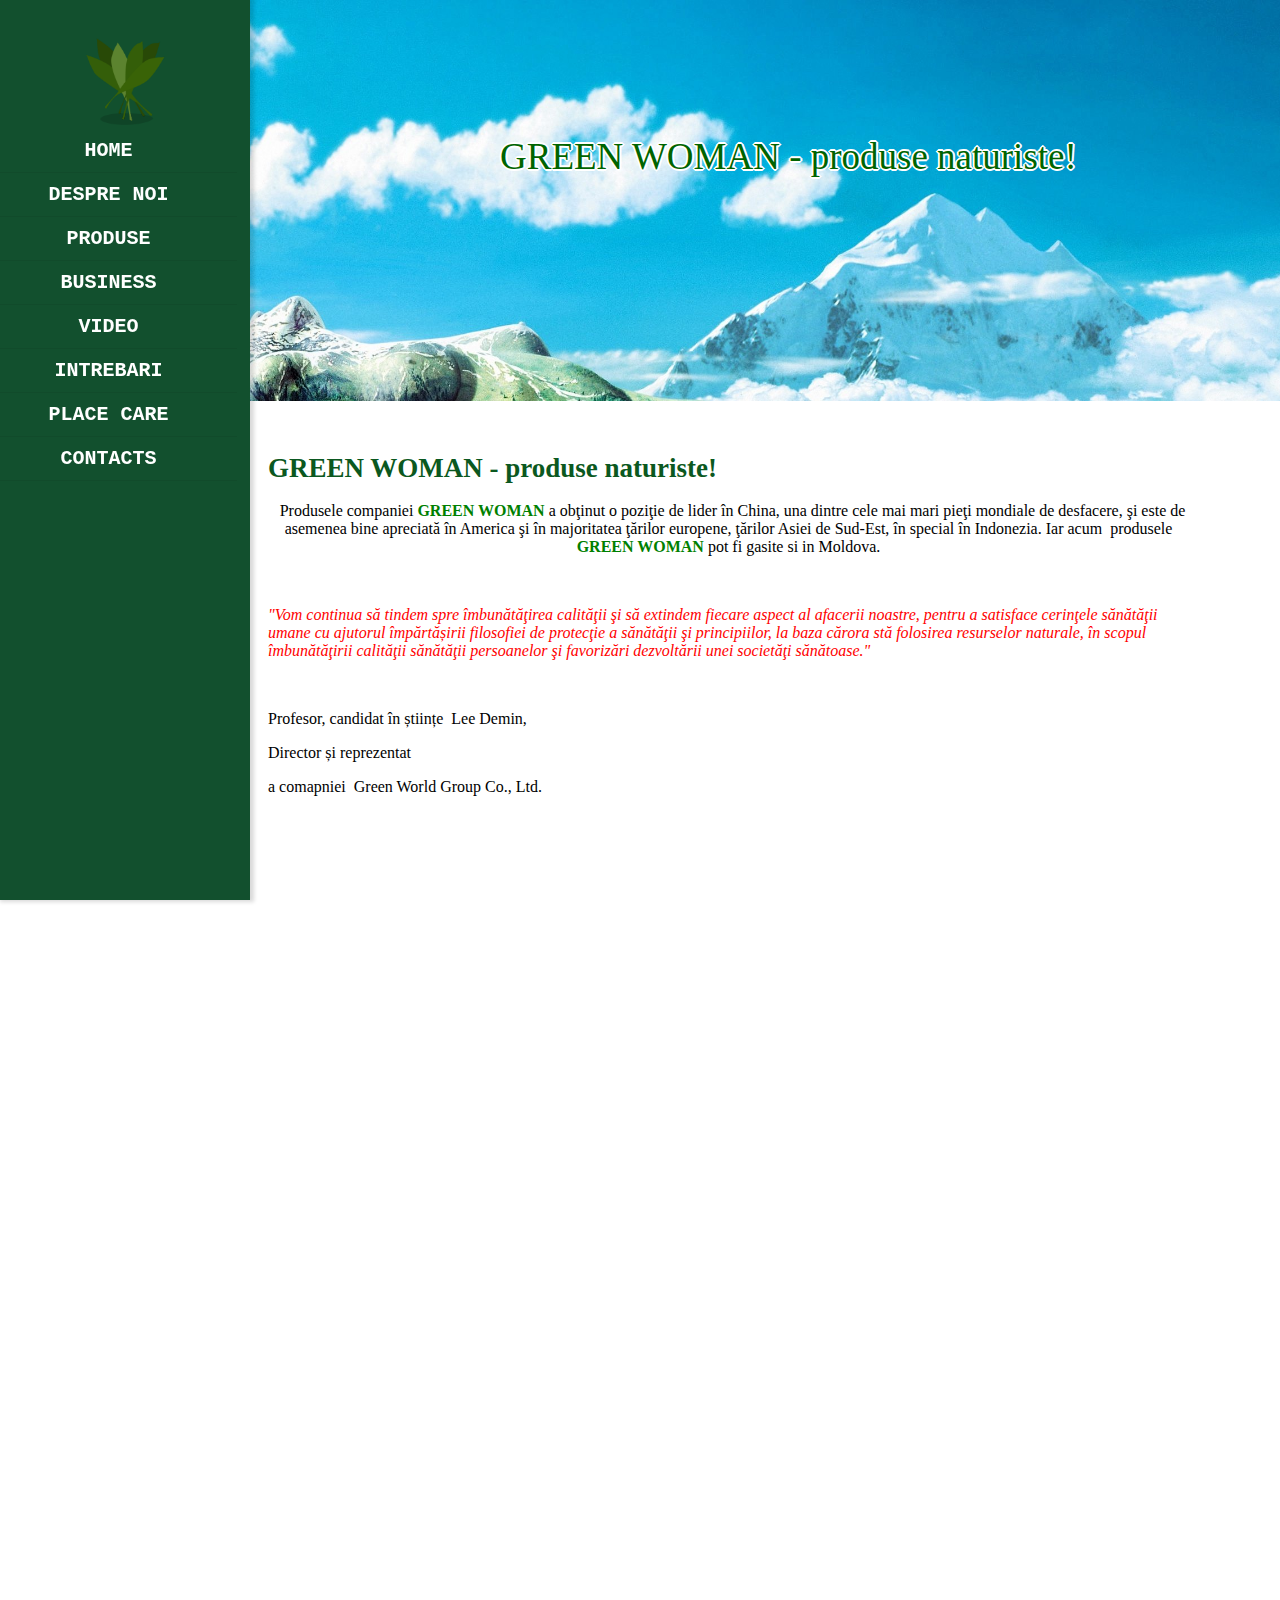
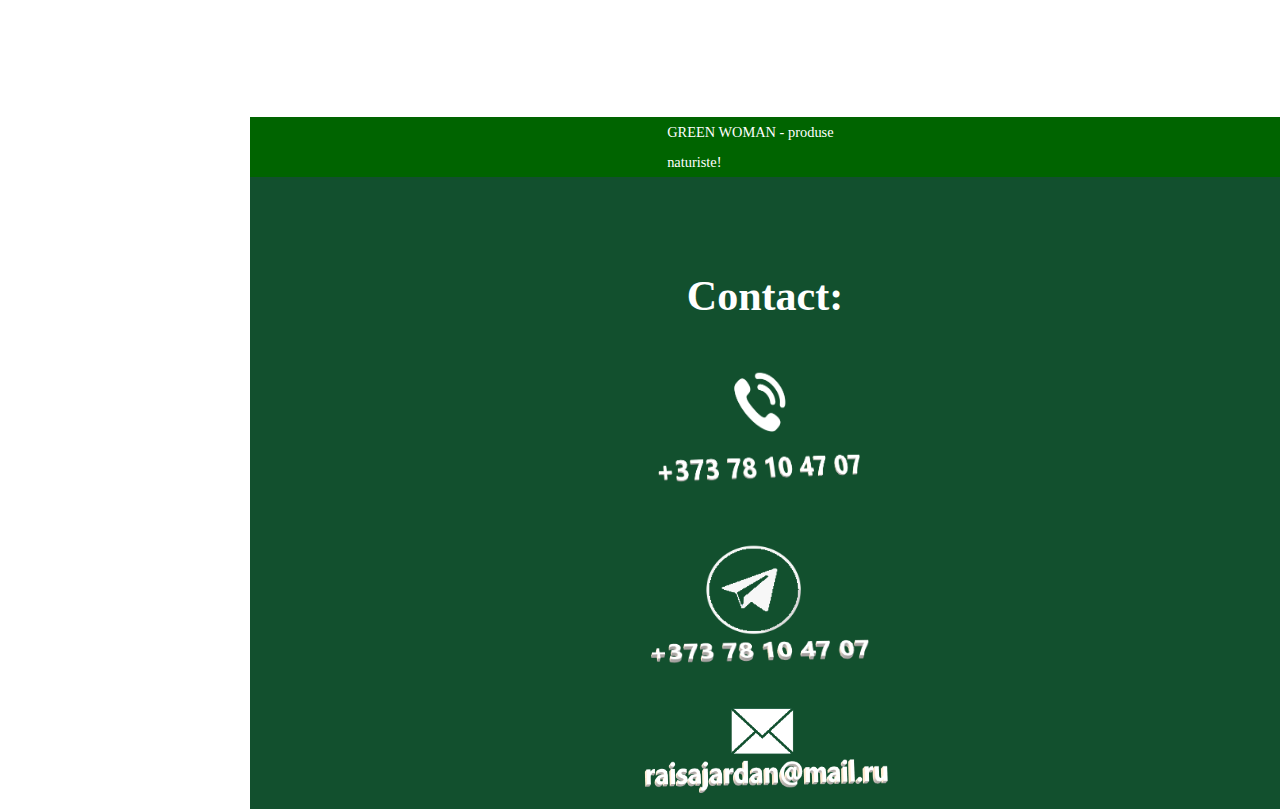
==== commit d6030c2e: "Add files via upload" ====
--- a/index.html
+++ b/index.html
@@ -65,7 +65,6 @@
 	<div class="contact__img">
 		
 		<!--<img src="imgs/phone.png" alt="" class="telephone">-->
-		<br>
 		<img src="imgs/tlgr.png" class="image-log"><br>
 		<a href="mailto:raisajardan@mail.ru"><img src="imgs/email.png" width="263px" height="105px"></a>
 	</div>
--- a/css/styles.css
+++ b/css/styles.css
@@ -157,9 +157,8 @@
 	line-height: 30px;
 }
 .svg{
-	width: calc(97% - 82%);
-min-width: 68px;
-height: calc(100% - 80%);
+    width: 236px;
+    height: 135px;
 }
 .contact__img {
 	padding-top: 40px;
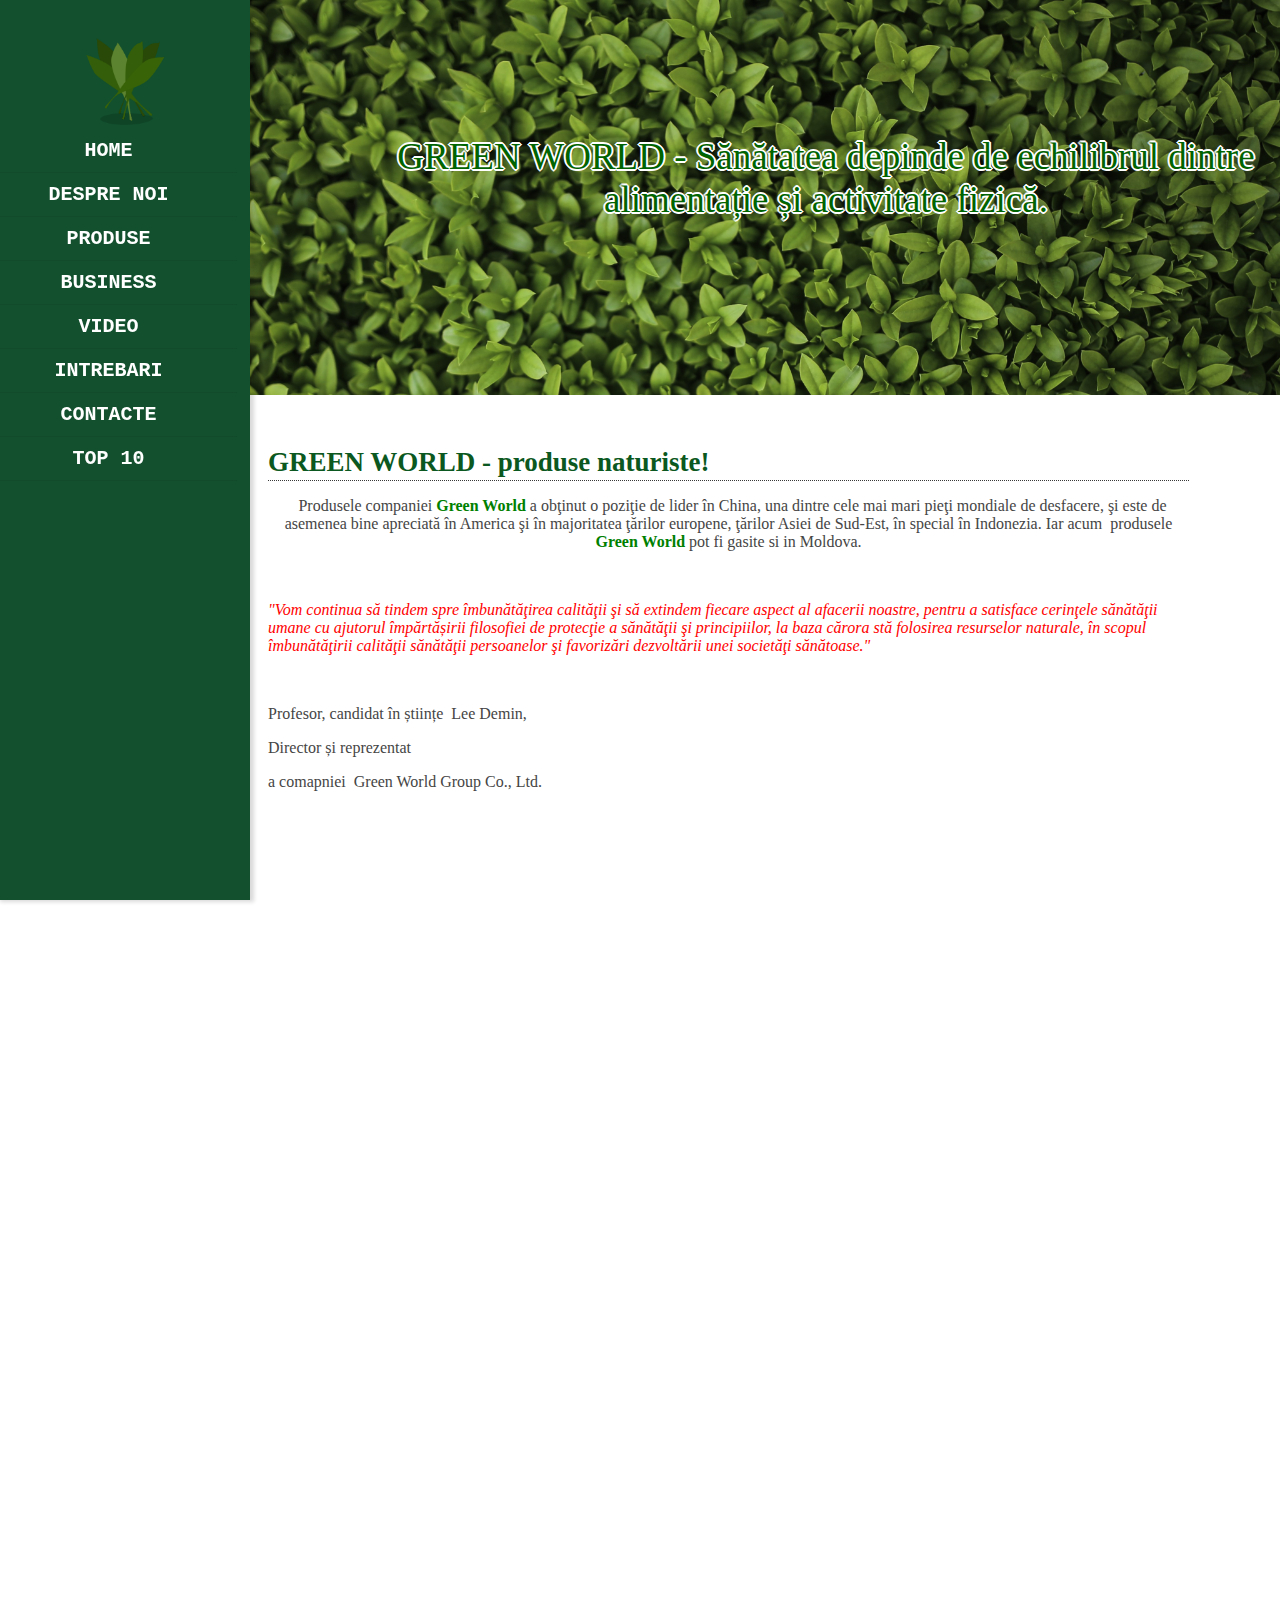
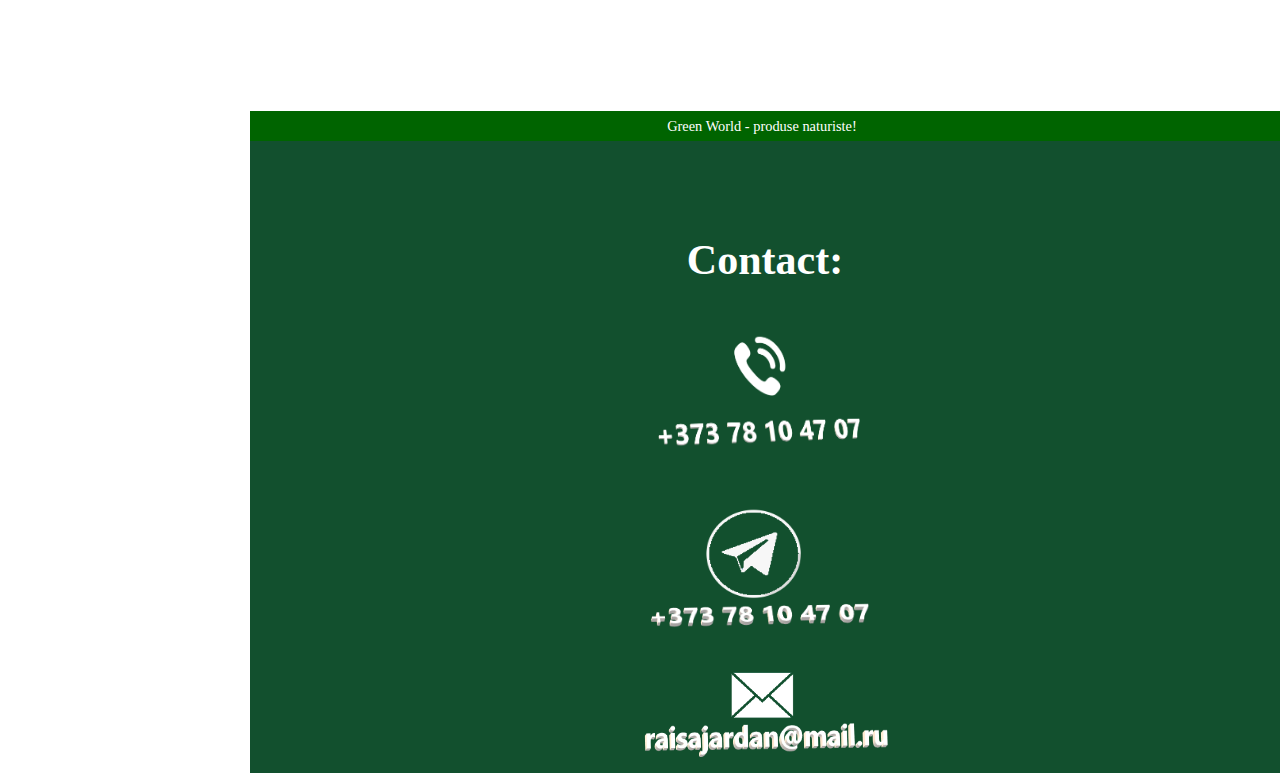
==== commit 44c079bd: "Rename indecs.html to index.html" ====
--- a/index.html
+++ b/index.html
@@ -6,7 +6,7 @@
 	<link rel="shortcut icon" type="image/ico" href="imgs/icon.ico">
 	<link rel="stylesheet" type="text/css" href="css/styles.css">
 	<title>
-		Green Woman
+		Green World
 	</title>
 <!-- my logo
 		<div class="header__logo">
@@ -19,14 +19,14 @@
 	</div>
 	</div>
 	<div class="lg">
-	<img src="imgs/gr.png" alt="" class="telephone__logos">
+		<a href='index.html'><img src="imgs/gr.png" alt="" class="telephone__logos"></a>
 </div>
 	<nav class="menu__body" id="menu__body">
 
 		<div class="logo__img">
 		<!--<img src="imgs/13.png" alt="" class="telephone__logo">-->
 		<br>
-		<img src="imgs/gr.png" class="image-log__logo">
+		<a href='index.html'><img src="imgs/gr.png" class="image-log__logo"></a>
 	</div>
 		<ul class="menu__list" >
 			<li ><a class="menu__link" href="home.html" target="cadru" onclick="remClass();" >Home</a></li>
@@ -34,9 +34,9 @@
 			<li ><a class="menu__link" href="product.html" target="cadru" onclick="remClass();">Produse</a></li>
 			<li ><a class="menu__link" href="business.html" target="cadru" onclick="remClass();">Business</a></li>
 			<li ><a class="menu__link" href="video.html" target="cadru" onclick="remClass();">Video</a></li>
-			<li ><a class="menu__link" href="">Intrebari</a></li>
-			<li ><a class="menu__link" href="">PLACE CARE</a></li>
-			<li ><a class="menu__link" href="">Contacts</a></li>
+			<li ><a class="menu__link" href="questions.html" target="cadru">Intrebari</a></li>
+			<li ><a class="menu__link" href="contact.html" target="cadru">Contacte</a></li>
+			<li ><a class="menu__link" href="">TOP 10</a></li>
 		</ul>
 	</nav>
 	
@@ -46,7 +46,7 @@
 	<div class="body__row">
 		<div class="body__column">
 	<div class="parallax">
-		<div class="intro__text">GREEN WOMAN - produse naturiste!</div>
+		<div class="intro__text">GREEN WORLD - Sănătatea depinde de echilibrul dintre alimentație și activitate fizică. </div>
 	</div>
 	<div class="info">
 	  <iframe  class="content" src="home.html" frameborder="0" name="cadru" overflow="hidden" width="100%" height="1200" ></iframe>
@@ -54,7 +54,7 @@
 <div class="add__info">
 	
 	<div class="add__info_text">
-		GREEN WOMAN - produse naturiste!
+		Green World - produse naturiste!
 	</div>
 </div>
 <div class="contacts"><br>
@@ -75,4 +75,4 @@
 </body><script src="https://code.jquery.com/jquery-3.5.1.slim.min.js"></script>
 	<script type="text/javascript" src="js/script.js"></script>
 
-</html>+</html>
--- a/css/styles.css
+++ b/css/styles.css
@@ -76,7 +76,7 @@
 	top: 15%;
 	/*padding-left: 70px;*/
 	padding-top: calc(1% - 70px);
-	padding-left: calc(25% - 70px);
+	padding-left: calc(15% - 70px);
 	padding-bottom: calc(10% - 70px);
 	z-index: 3;
 	color: #006400;
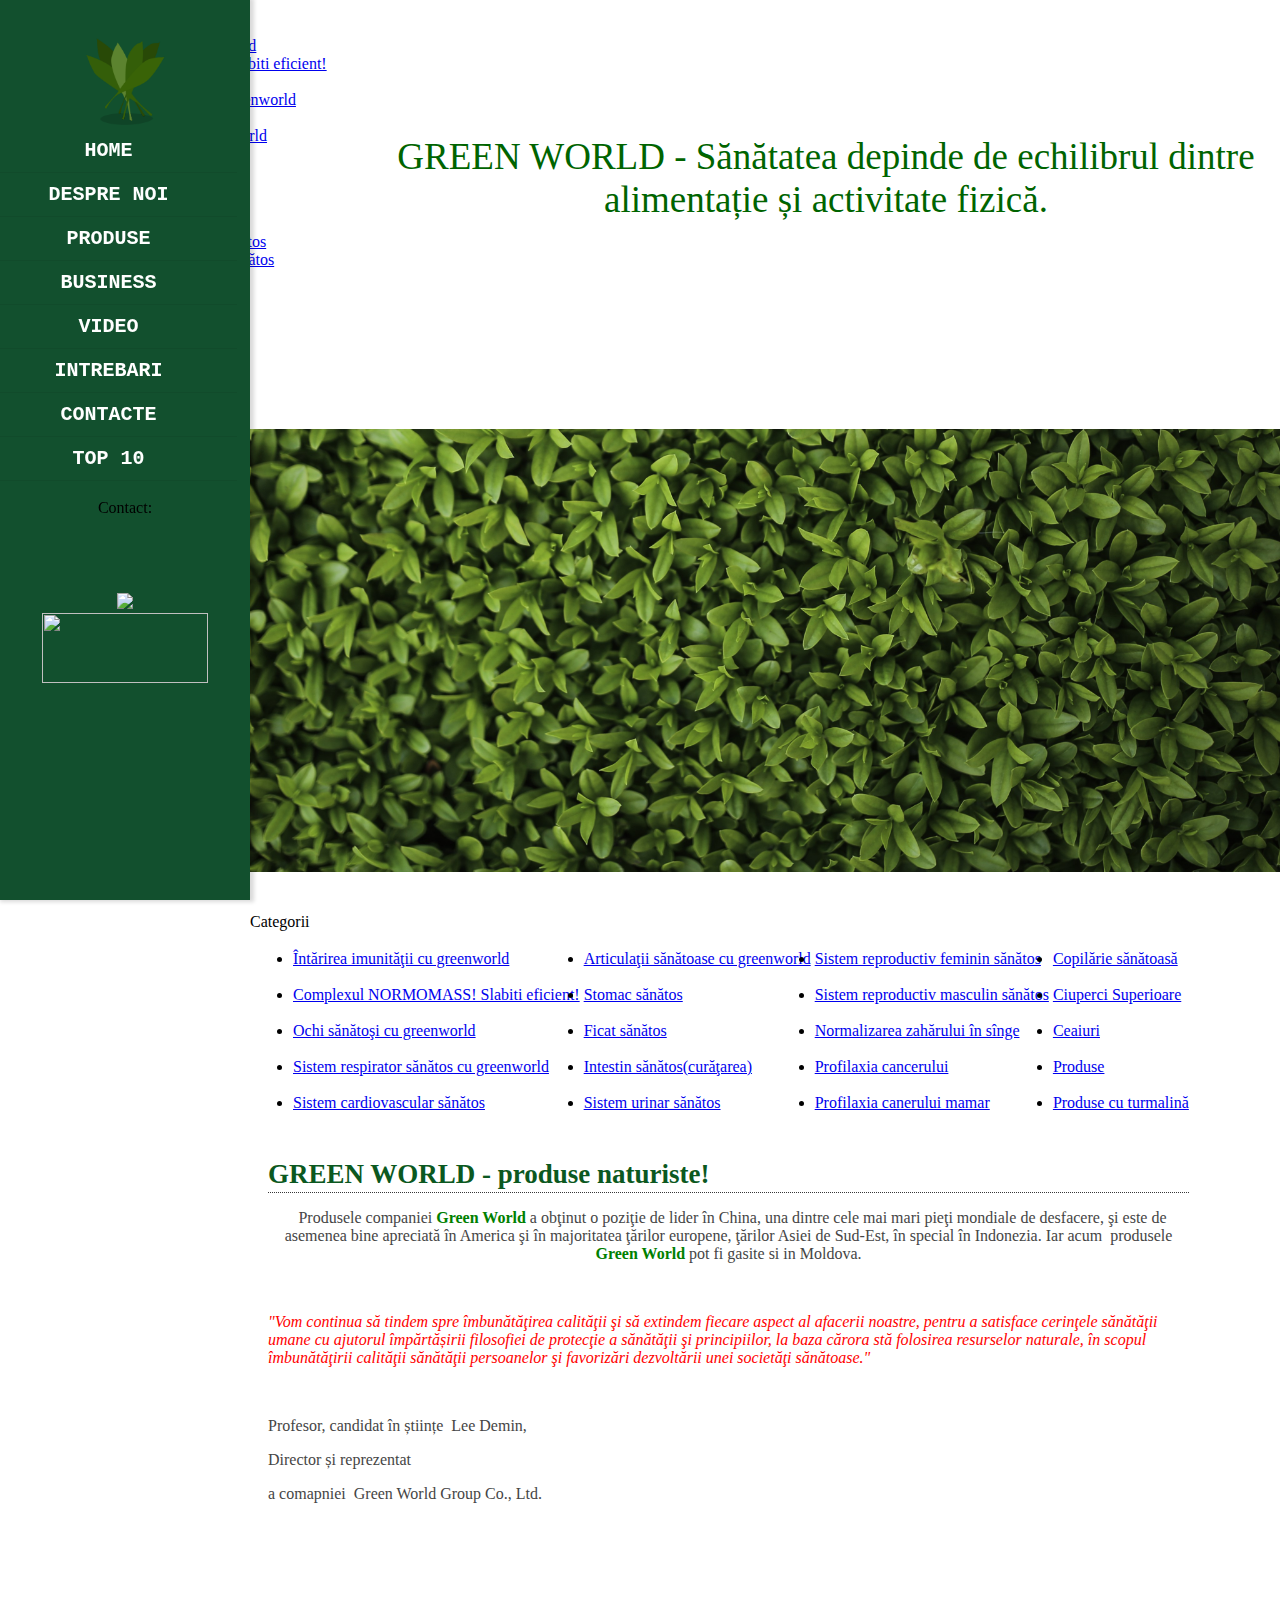
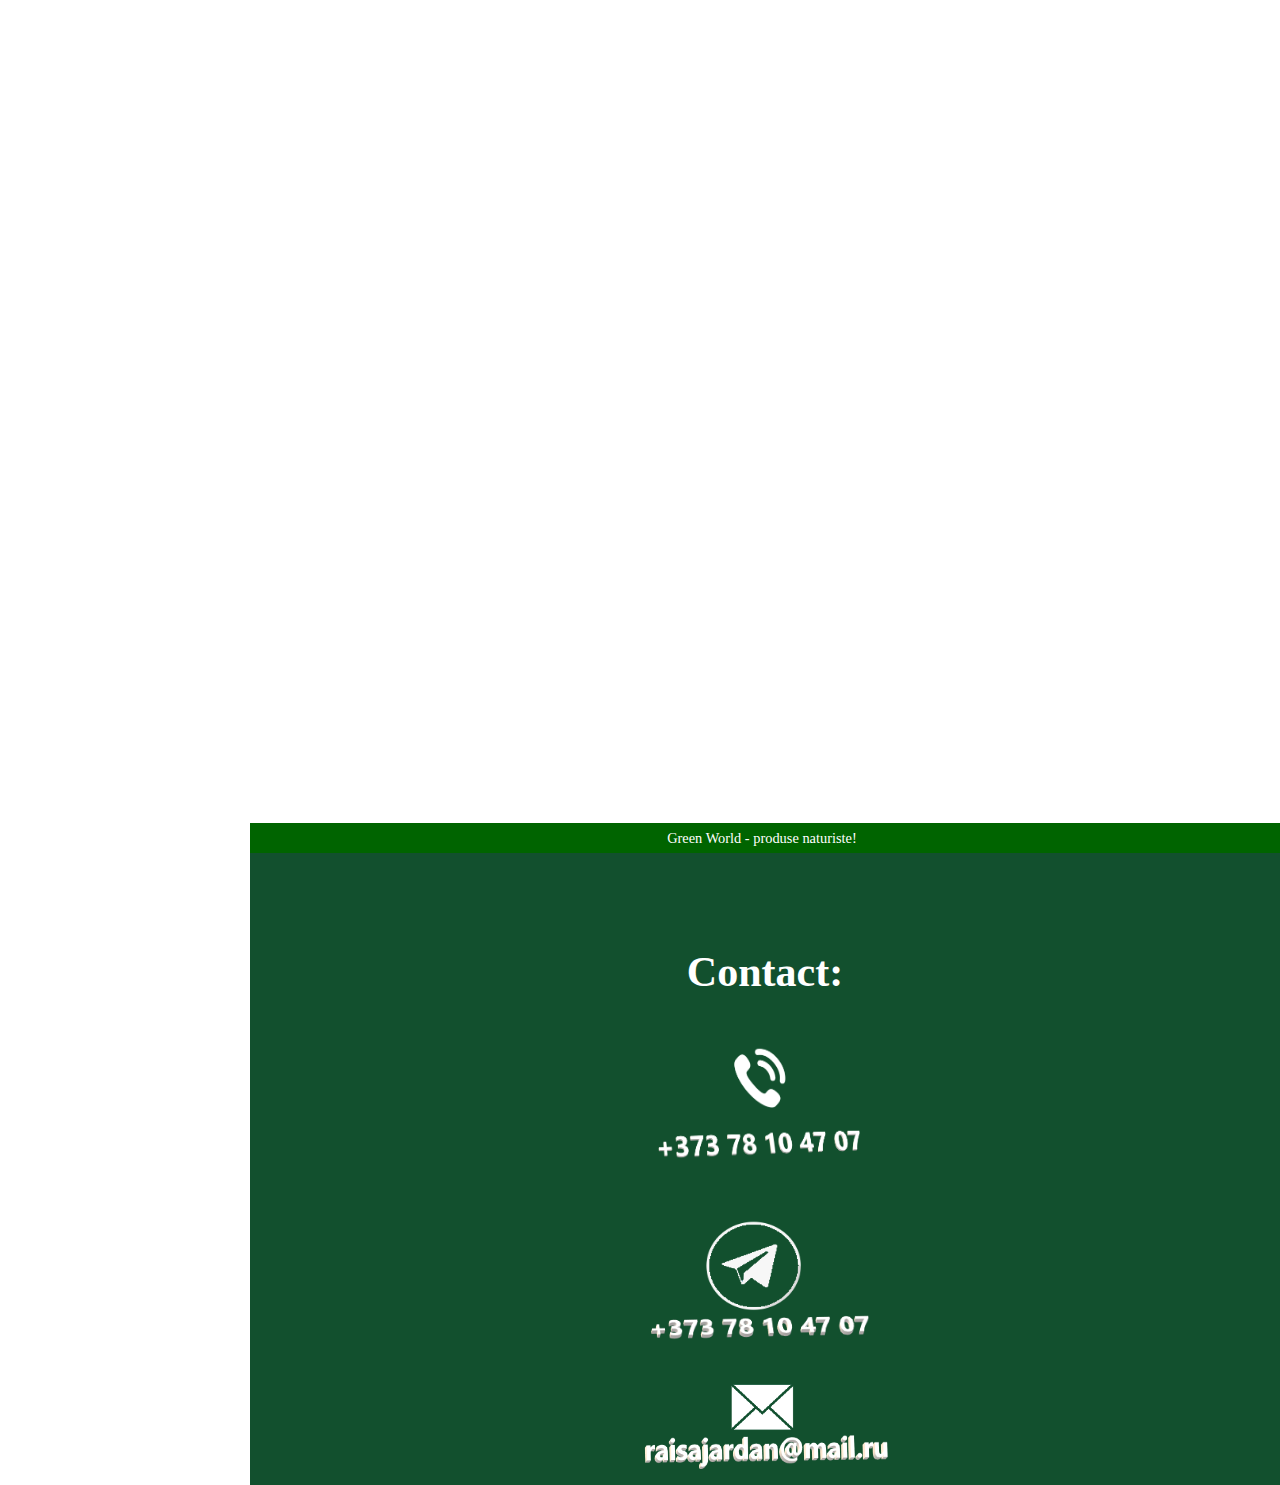
==== commit 9922ec4c: "Add files via upload" ====
--- a/index.html
+++ b/index.html
@@ -34,20 +34,95 @@
 			<li ><a class="menu__link" href="product.html" target="cadru" onclick="remClass();">Produse</a></li>
 			<li ><a class="menu__link" href="business.html" target="cadru" onclick="remClass();">Business</a></li>
 			<li ><a class="menu__link" href="video.html" target="cadru" onclick="remClass();">Video</a></li>
-			<li ><a class="menu__link" href="questions.html" target="cadru">Intrebari</a></li>
-			<li ><a class="menu__link" href="contact.html" target="cadru">Contacte</a></li>
-			<li ><a class="menu__link" href="">TOP 10</a></li>
+			<li ><a class="menu__link" href="questions.html" target="cadru" onclick="remClass();">Intrebari</a></li>
+			<li ><a class="menu__link" href="contact.html" target="cadru" onclick="remClass();">Contacte</a></li>
+			<li ><a class="menu__link" href="top10.html" target="cadru" onclick="remClass();">TOP 10</a></li>
 		</ul>
+		<!--<div class="cart">
+			<div class="contact__text1">
+		Contact:</div></div>-->
+		<div class="contacts1"><br>
+
+	<div class="contact__text1">
+		Contact:<br><br><img src="imgs/phone1.png" class="svg1" alt="">
+	</div>
+	<div class="contact__img">
+		
+		<!--<img src="imgs/phone.png" alt="" class="telephone">-->
+		<img src="imgs/tlgr1.png" class="image-log1"><br>
+		<a href="mailto:raisajardan@mail.ru"><img src="imgs/email1.png" width="166px" height="70px"></a>
+	</div>
+</div>
 	</nav>
 	
 </head>
 <body>
-
+<div class="categoric" id='categoric'>
+<div class="cat" id="cat">
+  <button class='buton' onclick='show();' ondblclick="hide();"><i class='iconic'></i>Categoria 1</button>
+  <button class='buton' onclick='show1();' ondblclick="hide1();"><i class='iconic'></i>Categoria 2</button>
+</div>
+<div class="list" id="sh">
+   <ul><li class='lista'><a href="category/Intarirea-imunitatii-cu-greenworld.html" target="cadru">Întărirea imunităţii cu greenworld</a></li>
+               <li class='lista'><a  href="category/complexul-normomass-slabiti-eficient.html" target="cadru">Complexul NORMOMASS! Slabiti eficient!</a></li>
+               <li class='lista'><a  href="category/ochi-sanatosi-cu-greenworld.html" target="cadru">Ochi sănătoşi cu greenworld</a></li>
+               <li class='lista'><a  href="category/sistem-respirator-sanatos-cu-greenworld.html" target="cadru">Sistem respirator sănătos cu greenworld</a></li>
+               <li class='lista'><a  href="category/sistem-cardiovascular-sanatos.html" target="cadru">Sistem cardiovascular sănătos</a></li>
+               <li class='lista'><a  href="category/articulatii-sanatoase-cu-greenworld.html" target="cadru">Articulaţii sănătoase cu greenworld</a></li>
+               <li class='lista'><a  href="category/stomac-sanatos.html" target="cadru">Stomac sănătos</a></li>
+               <li class='lista'><a  href="category/ficat-sanatos.html" target="cadru">Ficat sănătos</a></li>
+               <li class='lista'><a  href="category/intestin-sanatoscuratarea.html" target="cadru">Intestin sănătos(curăţarea)</a></li>
+               <li class='lista'><a  href="category/sistem-urinar-sanatos.html" target="cadru">Sistem urinar sănătos</a></li></ul>
+</div>
+<div class="list" id="sg">
+   <ul><li class='lista'><a href="category/sistem-reproductiv-feminin-sanatos.html" target="cadru">Sistem reproductiv feminin sănătos</a></li>
+               <li class='lista'><a href="category/sistem-reproductiv-masculin-sanatos.html" target="cadru">Sistem reproductiv masculin sănătos</a></li>
+               <li class='lista'><a href="category/normalizarea-zaharului-in-singe.html" target="cadru">Normalizarea zahărului în sînge</a></li>
+               <li class='lista'><a href="category/profilaxia-cancerului.html" target="cadru">Profilaxia cancerului</a></li>
+               <li class='lista'><a href="category/profilaxia-canerului-mamar.html" target="cadru">Profilaxia canerului mamar</a></li>
+               <li class='lista'><a href="category/copilarie-sanatoasa.html" target="cadru">Copilărie sănătoasă</a></li>
+               <li class='lista'><a href="category/ciuperci-superioare.html" target="cadru">Ciuperci Superioare</a></li>
+               <li class='lista'><a href="category/ceaiuri.html" target="cadru">Ceaiuri</a></li>
+               <li class='lista'><a href="category/produse.html" target="cadru">Produse</a></li>
+               <li class='lista'><a href="category/produse-cu-turmalina.html" target="cadru">Produse cu turmalină</a></li></ul>
+</div></div>
 	<div class="body__row">
 		<div class="body__column">
 	<div class="parallax">
 		<div class="intro__text">GREEN WORLD - Sănătatea depinde de echilibrul dintre alimentație și activitate fizică. </div>
 	</div>
+	<div class="menu-l" id="menu-l">
+      <div class="middle"><div class="categor">Categorii</div>
+              <ul>
+                <table class='centabel'>
+               <td>
+            <li class='lista'><a href="category/Intarirea-imunitatii-cu-greenworld.html" target="cadru">Întărirea imunităţii cu greenworld</a></li><br>
+               <li class='lista'><a  href="category/complexul-normomass-slabiti-eficient.html" target="cadru">Complexul NORMOMASS! Slabiti eficient!</a></li><br>
+               <li class='lista'><a  href="category/ochi-sanatosi-cu-greenworld.html" target="cadru">Ochi sănătoşi cu greenworld</a></li><br>
+               <li class='lista'><a  href="category/sistem-respirator-sanatos-cu-greenworld.html" target="cadru">Sistem respirator sănătos cu greenworld</a></li><br>
+               <li class='lista'><a  href="category/sistem-cardiovascular-sanatos.html" target="cadru">Sistem cardiovascular sănătos</a></li><br>
+             </td><td>
+               <li class='lista'><a  href="category/articulatii-sanatoase-cu-greenworld.html" target="cadru">Articulaţii sănătoase cu greenworld</a></li><br>
+               <li class='lista'><a  href="category/stomac-sanatos.html" target="cadru">Stomac sănătos</a></li><br>
+               <li class='lista'><a  href="category/ficat-sanatos.html" target="cadru">Ficat sănătos</a></li><br>
+               <li class='lista'><a  href="category/intestin-sanatoscuratarea.html" target="cadru">Intestin sănătos(curăţarea)</a></li><br>
+               <li class='lista'><a  href="category/sistem-urinar-sanatos.html" target="cadru">Sistem urinar sănătos</a></li><br>
+               </td><td>
+                <li class='lista'><a href="category/sistem-reproductiv-feminin-sanatos.html" target="cadru">Sistem reproductiv feminin sănătos</a></li><br>
+               <li class='lista'><a href="category/sistem-reproductiv-masculin-sanatos.html" target="cadru">Sistem reproductiv masculin sănătos</a></li><br>
+               <li class='lista'><a href="category/normalizarea-zaharului-in-singe.html" target="cadru">Normalizarea zahărului în sînge</a></li><br>
+               <li class='lista'><a href="category/profilaxia-cancerului.html" target="cadru">Profilaxia cancerului</a></li><br>
+               <li class='lista'><a href="category/profilaxia-canerului-mamar.html" target="cadru">Profilaxia canerului mamar</a></li><br>
+               </td><td>
+                    <li class='lista'><a href="category/copilarie-sanatoasa.html" target="cadru">Copilărie sănătoasă</a></li><br>
+               <li class='lista'><a href="category/ciuperci-superioare.html" target="cadru">Ciuperci Superioare</a></li><br>
+               <li class='lista'><a href="category/ceaiuri.html" target="cadru">Ceaiuri</a></li><br>
+               <li class='lista'><a href="category/produse.html" target="cadru">Produse</a></li><br>
+               <li class='lista'><a href="category/produse-cu-turmalina.html" target="cadru">Produse cu turmalină</a></li><br>
+              </td></ul></table>
+              <div class="clear">
+            </div></div>
+     </div>  
 	<div class="info">
 	  <iframe  class="content" src="home.html" frameborder="0" name="cadru" overflow="hidden" width="100%" height="1200" ></iframe>
 </div>
@@ -75,4 +150,4 @@
 </body><script src="https://code.jquery.com/jquery-3.5.1.slim.min.js"></script>
 	<script type="text/javascript" src="js/script.js"></script>
 
-</html>
+</html>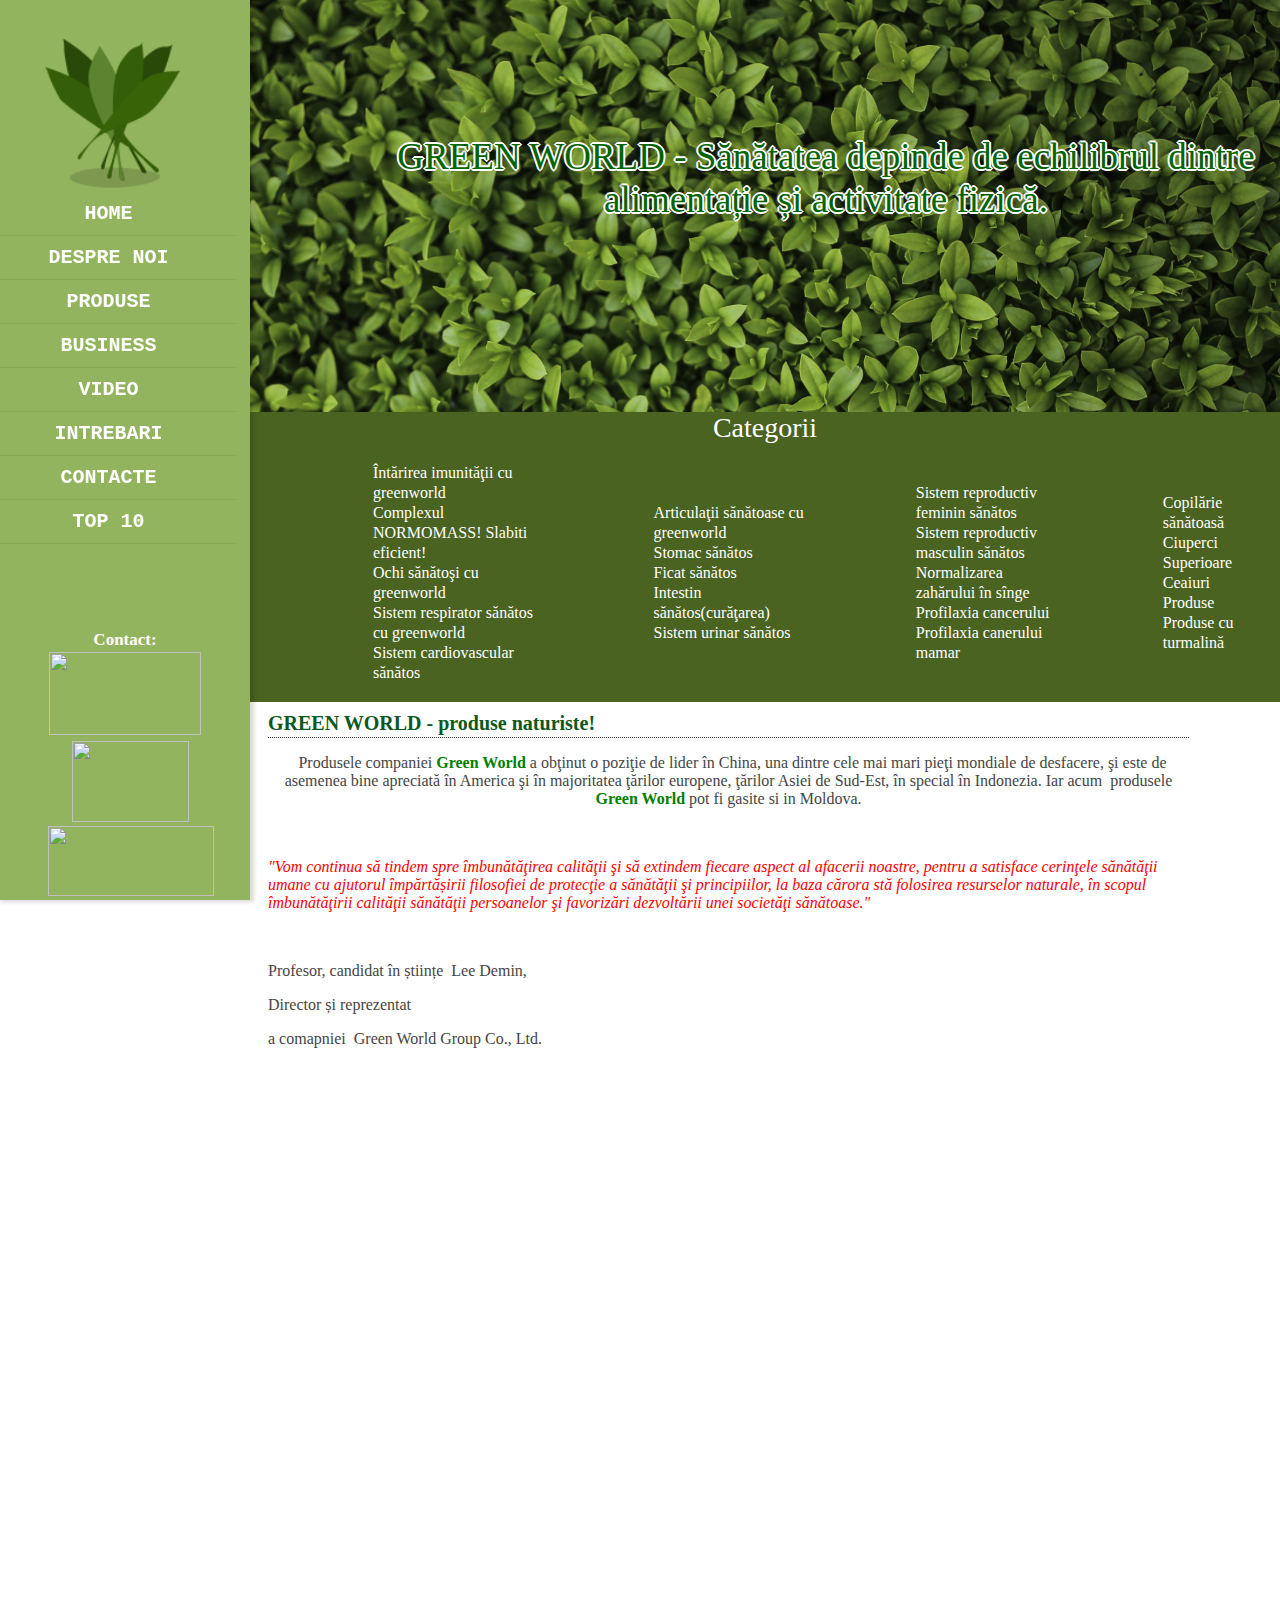
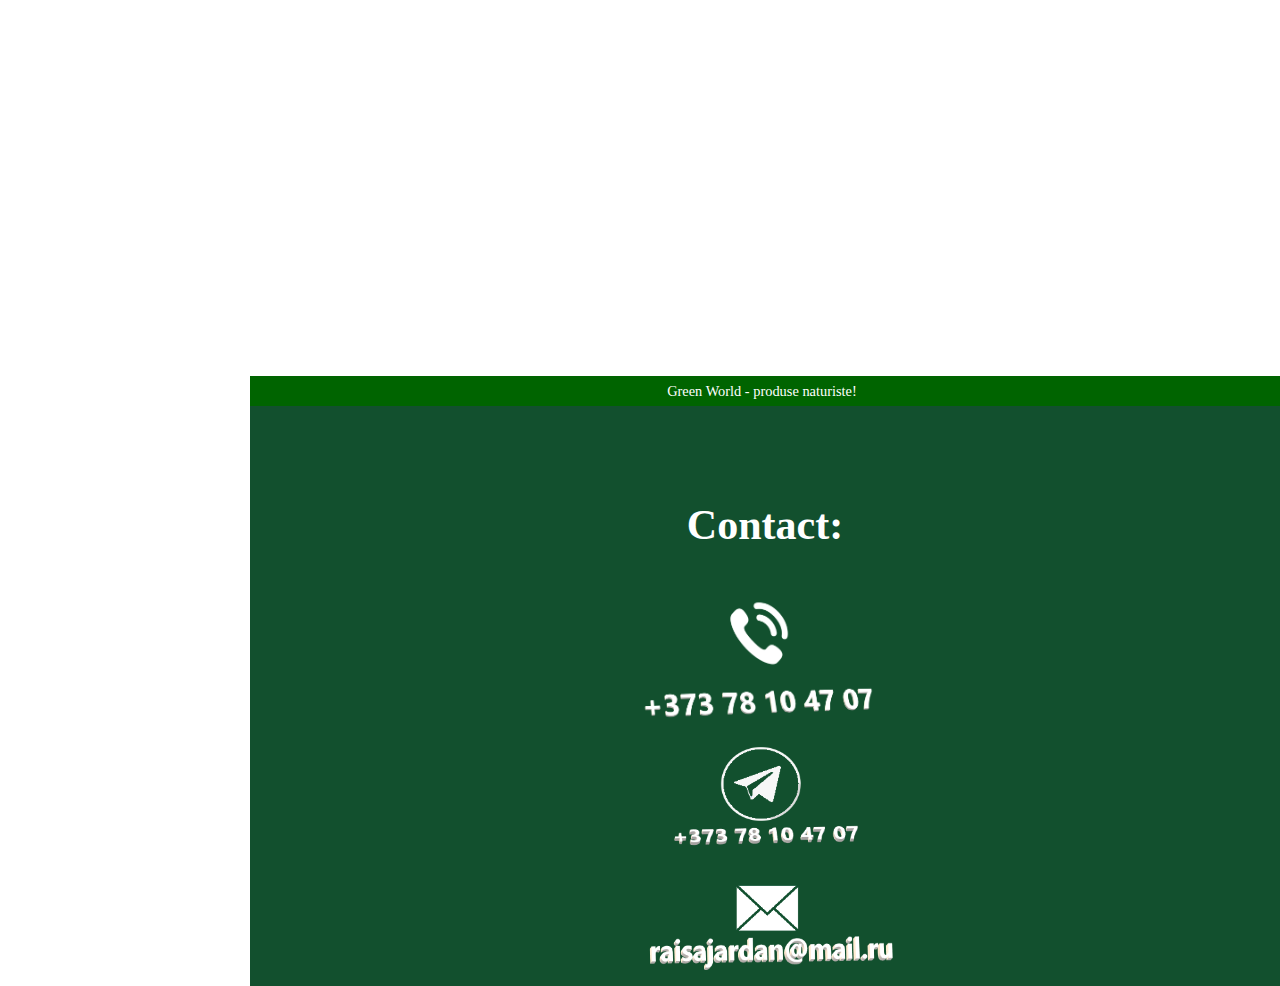
==== commit deb4d476: "Add files via upload" ====
--- a/index.html
+++ b/index.html
@@ -63,28 +63,28 @@
   <button class='buton' onclick='show1();' ondblclick="hide1();"><i class='iconic'></i>Categoria 2</button>
 </div>
 <div class="list" id="sh">
-   <ul><li class='lista'><a href="category/Intarirea-imunitatii-cu-greenworld.html" target="cadru">Întărirea imunităţii cu greenworld</a></li>
-               <li class='lista'><a  href="category/complexul-normomass-slabiti-eficient.html" target="cadru">Complexul NORMOMASS! Slabiti eficient!</a></li>
-               <li class='lista'><a  href="category/ochi-sanatosi-cu-greenworld.html" target="cadru">Ochi sănătoşi cu greenworld</a></li>
-               <li class='lista'><a  href="category/sistem-respirator-sanatos-cu-greenworld.html" target="cadru">Sistem respirator sănătos cu greenworld</a></li>
-               <li class='lista'><a  href="category/sistem-cardiovascular-sanatos.html" target="cadru">Sistem cardiovascular sănătos</a></li>
-               <li class='lista'><a  href="category/articulatii-sanatoase-cu-greenworld.html" target="cadru">Articulaţii sănătoase cu greenworld</a></li>
-               <li class='lista'><a  href="category/stomac-sanatos.html" target="cadru">Stomac sănătos</a></li>
-               <li class='lista'><a  href="category/ficat-sanatos.html" target="cadru">Ficat sănătos</a></li>
-               <li class='lista'><a  href="category/intestin-sanatoscuratarea.html" target="cadru">Intestin sănătos(curăţarea)</a></li>
-               <li class='lista'><a  href="category/sistem-urinar-sanatos.html" target="cadru">Sistem urinar sănătos</a></li></ul>
+   <ul><li class='lista'><a href="category/Intarirea-imunitatii-cu-greenworld.html" target="cadru" onclick="remClass();">Întărirea imunităţii cu greenworld</a></li>
+               <li class='lista'><a  href="category/complexul-normomass-slabiti-eficient.html" target="cadru" onclick="remClass();">Complexul NORMOMASS! Slabiti eficient!</a></li>
+               <li class='lista'><a  href="category/ochi-sanatosi-cu-greenworld.html" target="cadru" onclick="remClass();">Ochi sănătoşi cu greenworld</a></li>
+               <li class='lista'><a  href="category/sistem-respirator-sanatos-cu-greenworld.html" target="cadru" onclick="remClass();">Sistem respirator sănătos cu greenworld</a></li>
+               <li class='lista'><a  href="category/sistem-cardiovascular-sanatos.html" target="cadru" onclick="remClass();">Sistem cardiovascular sănătos</a></li>
+               <li class='lista'><a  href="category/articulatii-sanatoase-cu-greenworld.html" target="cadru" onclick="remClass();">Articulaţii sănătoase cu greenworld</a></li>
+               <li class='lista'><a  href="category/stomac-sanatos.html" target="cadru" onclick="remClass();">Stomac sănătos</a></li>
+               <li class='lista'><a  href="category/ficat-sanatos.html" target="cadru" onclick="remClass();">Ficat sănătos</a></li>
+               <li class='lista'><a  href="category/intestin-sanatoscuratarea.html" target="cadru" onclick="remClass();">Intestin sănătos(curăţarea)</a></li>
+               <li class='lista'><a  href="category/sistem-urinar-sanatos.html" target="cadru" onclick="remClass();">Sistem urinar sănătos</a></li></ul>
 </div>
 <div class="list" id="sg">
-   <ul><li class='lista'><a href="category/sistem-reproductiv-feminin-sanatos.html" target="cadru">Sistem reproductiv feminin sănătos</a></li>
-               <li class='lista'><a href="category/sistem-reproductiv-masculin-sanatos.html" target="cadru">Sistem reproductiv masculin sănătos</a></li>
-               <li class='lista'><a href="category/normalizarea-zaharului-in-singe.html" target="cadru">Normalizarea zahărului în sînge</a></li>
-               <li class='lista'><a href="category/profilaxia-cancerului.html" target="cadru">Profilaxia cancerului</a></li>
-               <li class='lista'><a href="category/profilaxia-canerului-mamar.html" target="cadru">Profilaxia canerului mamar</a></li>
-               <li class='lista'><a href="category/copilarie-sanatoasa.html" target="cadru">Copilărie sănătoasă</a></li>
-               <li class='lista'><a href="category/ciuperci-superioare.html" target="cadru">Ciuperci Superioare</a></li>
-               <li class='lista'><a href="category/ceaiuri.html" target="cadru">Ceaiuri</a></li>
-               <li class='lista'><a href="category/produse.html" target="cadru">Produse</a></li>
-               <li class='lista'><a href="category/produse-cu-turmalina.html" target="cadru">Produse cu turmalină</a></li></ul>
+   <ul><li class='lista'><a href="category/sistem-reproductiv-feminin-sanatos.html" target="cadru" onclick="remClass();">Sistem reproductiv feminin sănătos</a></li>
+               <li class='lista'><a href="category/sistem-reproductiv-masculin-sanatos.html" target="cadru" onclick="remClass();">Sistem reproductiv masculin sănătos</a></li>
+               <li class='lista'><a href="category/normalizarea-zaharului-in-singe.html" target="cadru" onclick="remClass();">Normalizarea zahărului în sînge</a></li>
+               <li class='lista'><a href="category/profilaxia-cancerului.html" target="cadru" onclick="remClass();">Profilaxia cancerului</a></li>
+               <li class='lista'><a href="category/profilaxia-canerului-mamar.html" target="cadru" onclick="remClass();">Profilaxia canerului mamar</a></li>
+               <li class='lista'><a href="category/copilarie-sanatoasa.html" target="cadru" onclick="remClass();">Copilărie sănătoasă</a></li>
+               <li class='lista'><a href="category/ciuperci-superioare.html" target="cadru" onclick="remClass();">Ciuperci Superioare</a></li>
+               <li class='lista'><a href="category/ceaiuri.html" target="cadru" onclick="remClass();">Ceaiuri</a></li>
+               <li class='lista'><a href="category/produse.html" target="cadru" onclick="remClass();">Produse</a></li>
+               <li class='lista'><a href="category/produse-cu-turmalina.html" target="cadru" onclick="remClass();">Produse cu turmalină</a></li></ul>
 </div></div>
 	<div class="body__row">
 		<div class="body__column">
--- a/css/styles.css
+++ b/css/styles.css
@@ -19,7 +19,7 @@
 	/*flex: 1 1 auto;*/
 	box-shadow: 2px 0 4px 2px rgba(0,0,0,.15);
 	z-index: 4;
-	background:#12502e;
+	background:rgb(147, 180, 94);
 	background-size: 40px;
 	margin: 0;
 	padding: 0;
@@ -156,25 +156,46 @@
 	font-size: calc(100% - 10%);
 	line-height: 30px;
 }
-.svg{
-    width: 236px;
-    height: 135px;
+.svg {
+    width: 266px;
+    height: 142px;
+}
+.svg1 {
+    width: 152px;
+    height: 83px;
 }
 .contact__img {
-	padding-top: 40px;
+    padding-top: 0px;
+    padding-left: 11px;
+}
+.contact__img {
+	padding-top: 6px;
 }
 .telephone {
 	width: 300px;
 	height: 152px;
 }
 .image-log {
-width: 236px;
-height: 155px;
+    width: 199px;
+    height: 130px;
+}
+.image-log1 {
+    width: 117px;
+    height: 81px;
 }
 .contacts {
 	text-align: center;
 	width: 100%;
 	background: #12502e;;
+}
+.contacts1 {
+    text-align: center;
+    width: 100%;
+    background: rgb(147, 180, 94);
+    height: -25px;
+    padding-left: 0px;
+    bottom: 0;
+    position: absolute;
 }
 .contact__text {
 	padding-top: 80px;
@@ -185,6 +206,23 @@
 	color: #ffffff;
 	text-align: center;
 }
+.cart {
+	margin-left: 5px;
+	width: 90%;
+	border: 1px solid #12502e;
+	padding: 5px;
+}
+
+.contact__text1 {
+    padding-top: 1px;
+    font-size: 17px;
+    line-height: 8px;
+    font-weight: 700;
+    letter-spacing: 0px;
+    color: #ffffff;
+    text-align: center;
+}
+
 .foot {
 height: 130px;
 background: #303440;
@@ -232,8 +270,10 @@
 .telephone__logo {
 	width: 187px;
 }
+
 .image-log__logo {
-	width: 87px;
+    width: 150px;
+    margin-right: 24px;
 }
 .menu_icon {
 	display: none;
@@ -241,6 +281,43 @@
 .lg{
 	display: none;
 }
+
+
+
+
+    .middle ul li {
+
+     background: url(../imgs/check.png) no-repeat top 0px left 2px;
+display: inline-block;
+text-align: -webkit-match-parent;
+margin-right:19px;
+/*text-align: end;*/
+padding-left: 24px;
+line-height: 20px;
+
+}
+.menu-l {
+	background: #4a6321;
+    width: 100%;
+    /*float: left;*/
+    align-content: space-between;
+    flex-direction: column;
+    /*margin-top: -63px;*/
+    margin-top: -60px;
+  }
+  .middle ul li a {
+    color: #FFFFFF;
+    text-decoration: none;
+    height: auto;
+    display: block;
+    padding-left: 26px;
+}
+
+
+
+
+
+
 @media (max-width:  967px) {
 	.add__info_text {
 	width: 22%;
@@ -281,10 +358,21 @@
 		top: 45%;
 		transform: scale(1); translate(0px,-45%);
 		}
-
-	.telephone__logos{
-		width: 40px;
-	}
+		.middle ul li {
+
+     background: url(../imgs/check.png) no-repeat top 0px left 2px;
+display: block;
+text-align: -webkit-match-parent;
+margin-right:19px;
+/*text-align: end;*/
+padding-left: 24px;
+line-height: 20px;
+
+}
+
+.telephone__logos {
+    width: 57px;
+}
 	.logo__img{
 		display: none;
 	}
@@ -303,8 +391,30 @@
 		text-align: left;
 		overflow: auto;
 }
+.menu-l{
+		position: fixed;
+		top: 63%;
+		left: -1000%;
+		width: 100%;
+		z-index: 4;
+		padding: 60px 30px 0px 90%;
+		transition: left 0.3s ease 0s;
+		text-align: left;
+		overflow: auto;
+}
 .menu__body._active{
 	left: 0;
+}
+.menu-l._active{
+	left: -90%;
+	background: none;
+}
+.categoric._active{
+    position: fixed;
+    top: 51%;
+    left: calc(45% - 100px);;
+    z-index: 4;
+    transition: left 0.3s ease 0s;
 }
 .lg{
 	display: block;  
@@ -346,8 +456,23 @@
 		background-color:#ffffff;
 		z-index: 2;
 	}
+	.menu-l::before{
+
+		content: "";
+		position: fixed;
+		width: 100%;
+		top: 0;
+		left: 0;
+		height: 60px;
+		background-color:#ffffff;
+		z-index: 2;
+
+	}
+	.contacts1{
+left: 1000%;
+	}
 	.menu__list{
-		margin-top: 10%;
+		margin-top: 7%;
 
 		margin-left: -93%;
 }
@@ -365,4 +490,135 @@
 	color: #fff;
 	font-size: calc(100% - 10%);
 	line-height: 30px;
-	}}+	}
+
+
+}
+@media (max-width:  558px) {
+.list {
+    visibility: hidden;
+    position: fixed;
+    border: solid 2px white;
+    display: inline-block;
+   top: 54%;
+    line-height: 19px;
+    border-radius: 15px;
+    margin-left: -9%;
+    margin-right: 1%;
+}
+}
+.categoric{
+    position: fixed;
+    top: 50%;
+    left: 1000%;
+    z-index: 5;}
+/*.middle {
+    background: #0b5820;
+    padding: 4px 8px;
+    border-radius: 6px;
+}
+.middle ul li a {
+    color: #FFFFFF;
+    text-decoration: none;
+    height: auto;
+    display: block;
+    padding-left: 26px;
+}
+.middle ul {
+    list-style: none;
+    padding-left: 1px;
+    margin: 0;
+}
+.menu-l {
+    width: 242px;
+    float: left;
+    margin: 5px;
+}
+.middle ul li {
+ border-bottom: 1px dotted #0c6c26;
+    background: url(../imgs/check.png) no-repeat top 10px left;
+    padding-top: 12px;
+    padding-bottom: 9px;
+
+}
+
+/*.productions{
+	display: flex;
+	flex-wrap: wrap;
+}
+@media(max-width: 1378px){*/
+
+
+/*}*/
+.categor{
+	color: #ffffff;
+	text-align: center;
+	font-size: 28px;
+}
+
+.buton{
+	 margin-right:2px;
+    margin-top:4px;
+    font-size:12px;
+    color: #FFFFFF;
+    text-decoration:none;
+    line-height:26px;
+    padding:7px 10px;
+    background: #0b5820;
+    border-radius: 4px;
+    -webkit-border-radius: 23px;
+    -moz-border-radius: 4px;
+    border: none;
+    width: 121px;
+height: 37px;	
+cursor: pointer;}
+.iconic{
+    background: url(../imgs/arr.png) no-repeat center;
+    -webkit-background-size: cover;
+    -moz-background-size: cover;
+    -o-background-size: cover;
+    background-size: contain;
+    width: 22px;
+    height: 12px;
+    object-fit: cover;
+    display: -webkit-inline-box;
+    margin-right: 10px;
+}
+.lista{
+   
+   list-style-type: none;
+}
+.lista a{
+  text-decoration: none; 
+  margin-left: 30px;
+  color:  #ffffff;
+}
+.list{
+
+   visibility: hidden;
+   position: fixed;
+   border: solid 2px white;
+   display: inline-block;
+    margin-top: 10%;
+    line-height: 19px;
+    border-radius: 15px;
+}
+.list ul{
+   margin: 0;
+    padding: 12px;
+}
+.list ul li{
+   background: url(../imgs/check.png) no-repeat top 0px left 2px;
+text-align: -webkit-match-parent;
+margin-right:19px;
+}
+
+.cat{
+
+position: fixed;
+}
+
+.centabel{
+  margin-left: auto;
+  margin-right: auto;
+}